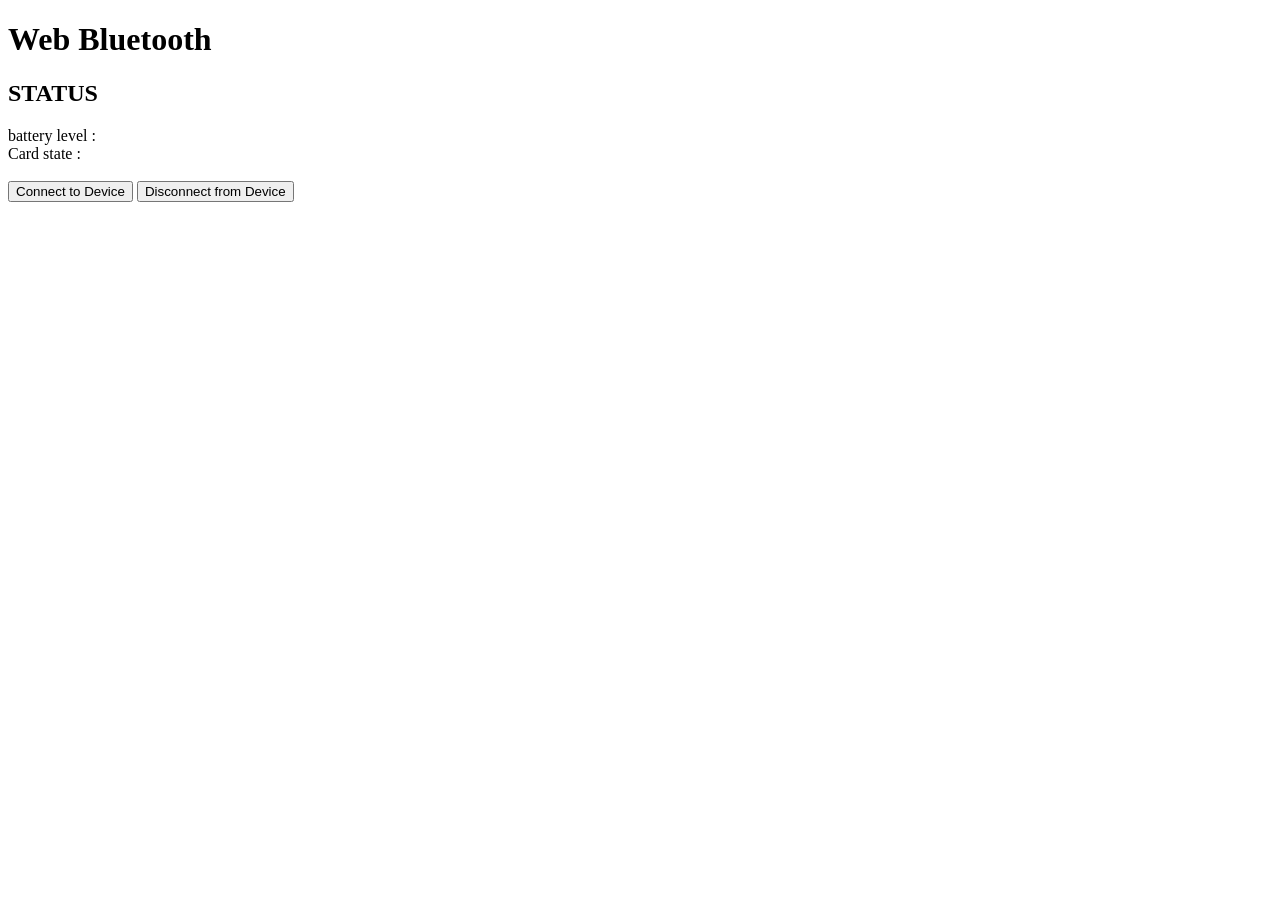
==== webble_reader/index.html @ e05a58f2 "add webble for testing one file" ====
<!DOCTYPE html>
<html>
<head>
  <title>Web Bluetooth</title>
</head>
<body>
  <script>
    var bluetoothDevice;

    function content(divSelector, value) {
        document.getElementById(divSelector).textContent = value;
    }
    function contentChangeColor(divSelector, value) {
        document.getElementById(divSelector).style.color = value;
    }
    
    function buf2hex(buffer) { // buffer is an ArrayBuffer
      return [...new Uint8Array(buffer)]
          .map(x => x.toString(16).padStart(2, '0'))
          .join('');
    }
  
    function connectToDevice() {
      bluetoothDevice = null;
      navigator.bluetooth.requestDevice({ 
                                            filters: [ { namePrefix: "ACR" },],  optionalServices: ['generic_access', 'battery_service', 'device_information', '00003970-817c-48df-8db2-476a8134ede0',] })
        .then(device => {
          // Connect to the selected device and perform further operations
            bluetoothDevice = device;
            bluetoothDevice.addEventListener('gattserverdisconnected', onDisconnected);
            console.log('> Name:             ' + device.name);
            console.log('> Id:               ' + device.id);
            console.log('> Connected:        ' + device.gatt.connected);
            return device.gatt.connect();
            
        })
        .then(server => {
            content("connection_state", "CONNECTED");//connected will go here
            contentChangeColor("connection_state", "green");//connected will go here
            // Getting Battery Service…
            //service = server.getPrimaryService('generic_access', 'battery_service', 'device_information', '00003970-817c-48df-8db2-476a8134ede0', );
            s_battery_service = server.getPrimaryService('battery_service');
            s_generic_access =  server.getPrimaryService('generic_access');
            s_device_information =  server.getPrimaryService('device_information');
            s_card_service = server.getPrimaryService('00003970-817c-48df-8db2-476a8134ede0');
            return Promise.all([s_battery_service, s_generic_access, s_device_information, s_card_service]);
        })
        //.then(service => {
        .then(([s_battery_service, s_generic_access, s_device_information, s_card_service]) => {
            // Getting Characteristic.....
            c_battery_service = s_battery_service.getCharacteristic('battery_level');
            c_generic_access =  s_generic_access.getCharacteristics();//'gap.device_name');
            c_device_information =  s_device_information.getCharacteristics();//'model_number_string');
            c_card_notice = s_card_service.getCharacteristic('00003973-817c-48df-8db2-476a8134ede0');
            
            return Promise.all([c_battery_service, c_generic_access, c_device_information, c_card_notice]);
        })
        .then(([c_battery_service, c_generic_access, c_device_information, c_card_notice]) => {
            // Setup notification.....
            let queue = Promise.resolve();
            c_generic_access.forEach(c_generic_access => {
                switch (c_generic_access.uuid) {
                    case BluetoothUUID.getCharacteristic('gap.appearance'):
                      queue = queue.then(_ => readAppearanceValue(c_generic_access));
                      break;

                    case BluetoothUUID.getCharacteristic('gap.device_name'):
                      queue = queue.then(_ => readDeviceNameValue(c_generic_access));
                      break;

                    case BluetoothUUID.getCharacteristic('gap.peripheral_preferred_connection_parameters'):
                      queue = queue.then(_ => readPPCPValue(c_generic_access));
                      break;
                    
                    default: console.log('> Unknown Characteristic: ' + c_generic_access.uuid);
                }
            });
            
            c_device_information.forEach(c_device_information => {
                var decoder = new TextDecoder("utf-8");
                switch (c_device_information.uuid) {
                    case BluetoothUUID.getCharacteristic('manufacturer_name_string'):
                      queue = queue.then(_ => c_device_information.readValue()).then(value => {
                        console.log('> Manufacturer Name String: ' + decoder.decode(value));
                      });
                      break;

                    case BluetoothUUID.getCharacteristic('model_number_string'):
                      queue = queue.then(_ => c_device_information.readValue()).then(value => {
                        console.log('> Model Number String: ' + decoder.decode(value));
                      });
                      break;

                    case BluetoothUUID.getCharacteristic('hardware_revision_string'):
                      queue = queue.then(_ => c_device_information.readValue()).then(value => {
                        console.log('> Hardware Revision String: ' + decoder.decode(value));
                      });
                      break;

                    case BluetoothUUID.getCharacteristic('firmware_revision_string'):
                      queue = queue.then(_ => c_device_information.readValue()).then(value => {
                        console.log('> Firmware Revision String: ' + decoder.decode(value));
                      });
                      break;

                    case BluetoothUUID.getCharacteristic('software_revision_string'):
                      queue = queue.then(_ => c_device_information.readValue()).then(value => {
                        console.log('> Software Revision String: ' + decoder.decode(value));
                      });
                      break;

                    case BluetoothUUID.getCharacteristic('system_id'):
                      queue = queue.then(_ => c_device_information.readValue()).then(value => {
                        console.log(value);
                        console.log('> System ID: ');
                        console.log('  > Manufacturer Identifier: ' +
                            padHex(value.getUint8(4)) + padHex(value.getUint8(3)) +
                            padHex(value.getUint8(2)) + padHex(value.getUint8(1)) +
                            padHex(value.getUint8(0)));
                        console.log('  > Organizationally Unique Identifier: ' +
                            padHex(value.getUint8(7)) + padHex(value.getUint8(6)) +
                            padHex(value.getUint8(5)));
                      });
                      break;

                    case BluetoothUUID.getCharacteristic('ieee_11073-20601_regulatory_certification_data_list'):
                      queue = queue.then(_ => c_device_information.readValue()).then(value => {
                        console.log('> IEEE 11073-20601 Regulatory Certification Data List: ' +
                            decoder.decode(value));
                      });
                      break;

                    case BluetoothUUID.getCharacteristic('pnp_id'):
                      queue = queue.then(_ => c_device_information.readValue()).then(value => {
                        console.log('> PnP ID:');
                        console.log('  > Vendor ID Source: ' +
                            (value.getUint8(0) === 1 ? 'Bluetooth' : 'USB'));
                        if (value.getUint8(0) === 1) {
                          console.log('  > Vendor ID: ' +
                              (value.getUint8(1) | value.getUint8(2) << 8));
                        } else {
                          console.log('  > Vendor ID: ' +
                              getUsbVendorName(value.getUint8(1) | value.getUint8(2) << 8));
                        }
                        console.log('  > Product ID: ' +
                            (value.getUint8(3) | value.getUint8(4) << 8));
                        console.log('  > Product Version: ' +
                            (value.getUint8(5) | value.getUint8(6) << 8));
                      });
                      break;

                    default: console.log('> Unknown Characteristic: ' + c_device_information.uuid);
                }
            });
            
            
            n_battery_service = c_battery_service.startNotifications();
            n_card_notice = c_card_notice.startNotifications();
            return Promise.all([n_battery_service, n_card_notice]);
        })
        .then(([n_battery_service, n_card_notice]) => {
            // Set up event listener for when characteristic value changes.
            n_battery_service.addEventListener('characteristicvaluechanged',
                                            handleBatteryLevelChanged);
            n_card_notice.addEventListener('characteristicvaluechanged',
                                            handleCardTapNoticeChanged);
            // Reading Battery Level…
            return n_battery_service.readValue();
        })
        .then(value => {
            //console.log(`Battery percentage is ${value.getUint8(0)}`);
        })
        .catch(error => {
          console.error('Error: ' + error);
        });
        
        
        function handleBatteryLevelChanged(event) {
          const batteryLevel = event.target.value.getUint8(0);
          content("battery_lv", ("battery level    : " +batteryLevel));
          console.log('Battery percentage is ' + batteryLevel);
        }
        
        function handleCardTapNoticeChanged(event) {
          var decoder = new TextDecoder("utf-8");
          
          const cardTaped = buf2hex(event.target.value.buffer);
          console.log(cardTaped);
          console.log(cardTaped == "5002");
          if(cardTaped == "5002"){
            content("card_taped", ("Card state       : " + "ABSENT"));
            console.log('Card is ' + "ABSENT");
          }
          else if(cardTaped == "5003"){
            content("card_taped", ("Card state       : " + "PRESENT"));
            console.log('Card is ' + "PRESENT");
          }
          
        }
    }
    
    function readAppearanceValue(characteristic) {
      return characteristic.readValue().then(value => {
        console.log('> Appearance: ' +
            getDeviceType(value.getUint16(0, true /* Little Endian */)));
      });
    }

    function readDeviceNameValue(characteristic) {
      return characteristic.readValue().then(value => {
        console.log('> Device Name: ' + new TextDecoder().decode(value));
      });
    }

    function readPPCPValue(characteristic) {
      return characteristic.readValue().then(value => {
        console.log('> Peripheral Preferred Connection Parameters: ');
        console.log('  > Minimum Connection Interval: ' +
            (value.getUint8(0) | value.getUint8(1) << 8) * 1.25 + 'ms');
        console.log('  > Maximum Connection Interval: ' +
            (value.getUint8(2) | value.getUint8(3) << 8) * 1.25 + 'ms');
        console.log('  > Latency: ' +
            (value.getUint8(4) | value.getUint8(5) << 8) + 'ms');
        console.log('  > Connection Supervision Timeout Multiplier: ' +
            (value.getUint8(6) | value.getUint8(7) << 8));
      });
    }
    
    function onDisconnectButtonClick() {
      if (!bluetoothDevice) {
        return;
      }
      console.log('Disconnecting from Bluetooth Device...');
      if (bluetoothDevice.gatt.connected) {
        bluetoothDevice.gatt.disconnect();
      } else {
        content("connection_state", "DISCONNECTED");//disconnected will go here
        contentChangeColor("connection_state", "red");
        console.log('> Bluetooth Device is already disconnected');
      }
    }
    
    function onDisconnected(event) {
      // Object event.target is Bluetooth Device getting disconnected.
      console.log('> Bluetooth Device disconnected');
      content("connection_state", "DISCONNECTED");//disconnected will go here
      contentChangeColor("connection_state", "red");
    }
    
    function getDeviceType(value) {
      // Check out page source to see what valueToDeviceType object is.
      return value +
          (value in valueToDeviceType ? ' (' + valueToDeviceType[value] + ')' : '');
    }
    
    function padHex(value) {
      return ('00' + value.toString(16).toUpperCase()).slice(-2);
    }

    function getUsbVendorName(value) {
      // Check out page source to see what valueToUsbVendorName object is.
      return value +
          (value in valueToUsbVendorName ? ' (' + valueToUsbVendorName[value] + ')' : '');
    }
    
  </script>
  <h1>Web Bluetooth</h1>
  <h2 id="connection_state">STATUS</h2>
  <div id="battery_lv">battery level    : </div>
  <div id="card_taped">Card state       : </div>
  <br>
  <button onclick="connectToDevice()">Connect to Device</button>
  <button onclick="onDisconnectButtonClick()">Disconnect from Device</button>
  
  <script>
        const valueToDeviceType = {
             0: 'Unknown',
            64: 'Generic Phone',
           128: 'Generic Computer',
           192: 'Generic Watch',
           193: 'Watch: Sports Watch',
           256: 'Generic Clock',
           320: 'Generic Display',
           384: 'Generic Remote Control',
           448: 'Generic Eye-glasses',
           512: 'Generic Tag',
           576: 'Generic Keyring',
           640: 'Generic Media Player',
           704: 'Generic Barcode Scanner',
           768: 'Generic Thermometer',
           769: 'Thermometer: Ear',
           832: 'Generic Heart rate Sensor',
           833: 'Heart Rate Sensor: Heart Rate Belt',
           896: 'Generic Blood Pressure',
           897: 'Blood Pressure: Arm',
           898: 'Blood Pressure: Wrist',
           960: 'Human Interface Device (HID)',
           961: 'Keyboard',
           962: 'Mouse',
           963: 'Joystick',
           964: 'Gamepad',
           965: 'Digitizer Tablet',
           966: 'Card Reader',
           967: 'Digital Pen',
           968: 'Barcode Scanner',
          1024: 'Generic Glucose Meter',
          1088: 'Generic: Running Walking Sensor',
          1089: 'Running Walking Sensor: In-Shoe',
          1090: 'Running Walking Sensor: On-Shoe',
          1091: 'Running Walking Sensor: On-Hip',
          1152: 'Generic: Cycling',
          1153: 'Cycling: Cycling Computer',
          1154: 'Cycling: Speed Sensor',
          1155: 'Cycling: Cadence Sensor',
          1156: 'Cycling: Power Sensor',
          1157: 'Cycling: Speed and Cadence Sensor',
          3136: 'Generic: Pulse Oximeter',
          3137: 'Fingertip',
          3138: 'Wrist Worn',
          3200: 'Generic: Weight Scale',
          5184: 'Generic: Outdoor Sports Activity',
          5185: 'Location Display Device',
          5186: 'Location and Navigation Display Device',
          5187: 'Location Pod',
          5188: 'Location and Navigation Pod',
          5696: 'Generic: Environmental Sensor',
        };
    </script>
    <script>
    /* Source: http://pcidatabase.com/vendors.php */
    const valueToUsbVendorName = {
      0x0033: "Paradyne Corp.",
      0x003D: "master",
      0x0070: "Hauppauge Computer Works Inc.",
      0x0100: "USBPDO-8",
      0x0123: "General Dynamics",
      0x0315: "SK - Electronics Co., Ltd.",
      0x0402: "Acer aspire one",
      0x046D: "Logitech Inc.",
      0x0483: "UPEK",
      0x04A9: "Canon",
      0x04B3: "IBM",
      0x04D9: "Filco",
      0x04F2: "Chicony Electronics Co.",
      0x051D: "ACPI\VEN_INT&DEV_33A0",
      0x0529: "Aladdin E-Token",
      0x0553: "Aiptek USA",
      0x058f: "Alcor Micro Corp.",
      0x0590: "Omron Corp",
      0x05ac: "Apple Inc.",
      0x05E1: "D-MAX",
      0x064e: "SUYIN Corporation",
      0x067B: "Prolific Technology Inc.",
      0x06FE: "Acresso Software Inc.",
      0x0711: "SIIG, Inc.",
      0x093a: "KYE Systems Corp. / Pixart Imaging",
      0x096E: "USB Rockey dongle from Feitain",
      0x0A5C: "Broadcom Corporation",
      0x0A89: "BREA Technologies Inc.",
      0x0A92: "Egosys, Inc.",
      0x0AC8: "ASUS",
      0x0b05: "Toshiba Bluetooth RFBUS, RFCOM, RFHID",
      0x0c45: "Microdia Ltd.",
      0x0cf3: "TP-Link",
      0x0D2E: "Feedback Instruments Ltd.",
      0x0D8C: "C-Media Electronics, Inc.",
      0x0DF6: "Sitecom",
      0x0E11: "Compaq Computer Corp.",
      0x0E8D: "MediaTek Inc.",
      0x1000: "LSI Logic",
      0x1001: "Kolter Electronic - Germany",
      0x1002: "Advanced Micro Devices, Inc.",
      0x1003: "ULSI",
      0x1004: "VLSI Technology",
      0x1006: "Reply Group",
      0x1007: "Netframe Systems Inc.",
      0x1008: "Epson",
      0x100A: "Ãâas Ltd. de Phoenix del ÃÆ de TecnologÃÆ",
      0x100B: "National Semiconductors",
      0x100C: "Tseng Labs",
      0x100D: "AST Research",
      0x100E: "Weitek",
      0x1010: "Video Logic Ltd.",
      0x1011: "Digital Equipment Corporation",
      0x1012: "Micronics Computers Inc.",
      0x1013: "Cirrus Logic",
      0x1014: "International Business Machines Corp.",
      0x1016: "Fujitsu ICL Computers",
      0x1017: "Spea Software AG",
      0x1018: "Unisys Systems",
      0x1019: "Elitegroup Computer System",
      0x101A: "NCR Corporation",
      0x101B: "Vitesse Semiconductor",
      0x101E: "American Megatrends Inc.",
      0x101F: "PictureTel Corp.",
      0x1020: "Hitachi Computer Electronics",
      0x1021: "Oki Electric Industry",
      0x1022: "Advanced Micro Devices",
      0x1023: "TRIDENT MICRO",
      0x1025: "Acer Incorporated",
      0x1028: "Dell Inc.",
      0x102A: "LSI Logic Headland Division",
      0x102B: "Matrox Electronic Systems Ltd.",
      0x102C: "Asiliant (Chips And Technologies)",
      0x102D: "Wyse Technology",
      0x102E: "Olivetti Advanced Technology",
      0x102F: "Toshiba America",
      0x1030: "TMC Research",
      0x1031: "miro Computer Products AG",
      0x1033: "NEC Electronics",
      0x1034: "Burndy Corporation",
      0x1036: "Future Domain",
      0x1037: "Hitachi Micro Systems Inc",
      0x1038: "AMP Incorporated",
      0x1039: "Silicon Integrated Systems",
      0x103A: "Seiko Epson Corporation",
      0x103B: "Tatung Corp. Of America",
      0x103C: "Hewlett-Packard",
      0x103E: "Solliday Engineering",
      0x103F: "Logic Modeling",
      0x1041: "Computrend",
      0x1043: "Asustek Computer Inc.",
      0x1044: "Distributed Processing Tech",
      0x1045: "OPTi Inc.",
      0x1046: "IPC Corporation LTD",
      0x1047: "Genoa Systems Corp.",
      0x1048: "ELSA GmbH",
      0x1049: "Fountain Technology",
      0x104A: "STMicroelectronics",
      0x104B: "Mylex / Buslogic",
      0x104C: "Texas Instruments",
      0x104D: "Sony Corporation",
      0x104E: "Oak Technology",
      0x104F: "Co-Time Computer Ltd.",
      0x1050: "Winbond Electronics Corp.",
      0x1051: "Anigma Corp.",
      0x1053: "Young Micro Systems",
      0x1054: "Hitachi Ltd",
      0x1055: "Standard Microsystems Corp.",
      0x1056: "ICL",
      0x1057: "Motorola",
      0x1058: "Electronics & Telecommunication Res",
      0x1059: "Kontron Canada",
      0x105A: "Promise Technology",
      0x105B: "Mobham chip",
      0x105C: "Wipro Infotech Limited",
      0x105D: "Number Nine Visual Technology",
      0x105E: "Vtech Engineering Canada Ltd.",
      0x105F: "Infotronic America Inc.",
      0x1060: "United Microelectronics",
      0x1061: "8x8 Inc.",
      0x1062: "Maspar Computer Corp.",
      0x1063: "Ocean Office Automation",
      0x1064: "Alcatel Cit",
      0x1065: "Texas Microsystems",
      0x1066: "Picopower Technology",
      0x1067: "Mitsubishi Electronics",
      0x1068: "Diversified Technology",
      0x106A: "Aten Research Inc.",
      0x106B: "Apple Inc.",
      0x106C: "Hyundai Electronics America",
      0x106D: "Sequent Computer Systems",
      0x106E: "DFI Inc.",
      0x106F: "City Gate Development LTD",
      0x1070: "Daewoo Telecom Ltd.",
      0x1071: "Mitac",
      0x1072: "GIT Co. Ltd.",
      0x1073: "Yamaha Corporation",
      0x1074: "Nexgen Microsystems",
      0x1075: "Advanced Integration Research",
      0x1077: "QLogic Corporation",
      0x1078: "Cyrix Corporation",
      0x1079: "I-Bus",
      0x107A: "Networth controls",
      0x107B: "Gateway 2000",
      0x107C: "Goldstar Co. Ltd.",
      0x107D: "Leadtek Research",
      0x107E: "Testernec",
      0x107F: "Data Technology Corporation",
      0x1080: "Cypress Semiconductor",
      0x1081: "Radius Inc.",
      0x1082: "EFA Corporation Of America",
      0x1083: "Forex Computer Corporation",
      0x1084: "Parador",
      0x1085: "Tulip Computers Int'l BV",
      0x1086: "J. Bond Computer Systems",
      0x1087: "Cache Computer",
      0x1088: "Microcomputer Systems (M) Son",
      0x1089: "Data General Corporation",
      0x108A: "SBS Operations",
      0x108C: "Oakleigh Systems Inc.",
      0x108D: "Olicom",
      0x108E: "Sun Microsystems",
      0x108F: "Systemsoft Corporation",
      0x1090: "Encore Computer Corporation",
      0x1091: "Intergraph Corporation",
      0x1092: "Diamond Computer Systems",
      0x1093: "National Instruments",
      0x1094: "Apostolos",
      0x1095: "Silicon Image, Inc.",
      0x1096: "Alacron",
      0x1097: "Appian Graphics",
      0x1098: "Quantum Designs Ltd.",
      0x1099: "Samsung Electronics Co. Ltd.",
      0x109A: "Packard Bell",
      0x109B: "Gemlight Computer Ltd.",
      0x109C: "Megachips Corporation",
      0x109D: "Zida Technologies Ltd.",
      0x109E: "Brooktree Corporation",
      0x109F: "Trigem Computer Inc.",
      0x10A0: "Meidensha Corporation",
      0x10A1: "Juko Electronics Inc. Ltd.",
      0x10A2: "Quantum Corporation",
      0x10A3: "Everex Systems Inc.",
      0x10A4: "Globe Manufacturing Sales",
      0x10A5: "Racal Interlan",
      0x10A8: "Sierra Semiconductor",
      0x10A9: "Silicon Graphics",
      0x10AB: "Digicom",
      0x10AC: "Honeywell IASD",
      0x10AD: "Winbond Systems Labs",
      0x10AE: "Cornerstone Technology",
      0x10AF: "Micro Computer Systems Inc.",
      0x10B0: "Gainward GmbH",
      0x10B1: "Cabletron Systems Inc.",
      0x10B2: "Raytheon Company",
      0x10B3: "Databook Inc.",
      0x10B4: "STB Systems",
      0x10B5: "PLX Technology Inc.",
      0x10B6: "Madge Networks",
      0x10B7: "3Com Corporation",
      0x10B8: "Standard Microsystems Corporation",
      0x10B9: "Ali Corporation",
      0x10BA: "Mitsubishi Electronics Corp.",
      0x10BB: "Dapha Electronics Corporation",
      0x10BC: "Advanced Logic Research Inc.",
      0x10BD: "Surecom Technology",
      0x10BE: "Tsenglabs International Corp.",
      0x10BF: "MOST Corp.",
      0x10C0: "Boca Research Inc.",
      0x10C1: "ICM Corp. Ltd.",
      0x10C2: "Auspex Systems Inc.",
      0x10C3: "Samsung Semiconductors",
      0x10C4: "Award Software Int'l Inc.",
      0x10C5: "Xerox Corporation",
      0x10C6: "Rambus Inc.",
      0x10C8: "Neomagic Corporation",
      0x10C9: "Dataexpert Corporation",
      0x10CA: "Fujitsu Siemens",
      0x10CB: "Omron Corporation",
      0x10CD: "Advanced System Products",
      0x10CF: "Fujitsu Ltd.",
      0x10D1: "Future+ Systems",
      0x10D2: "Molex Incorporated",
      0x10D3: "Jabil Circuit Inc.",
      0x10D4: "Hualon Microelectronics",
      0x10D5: "Autologic Inc.",
      0x10D6: "Wilson .co .ltd",
      0x10D7: "BCM Advanced Research",
      0x10D8: "Advanced Peripherals Labs",
      0x10D9: "Macronix International Co. Ltd.",
      0x10DB: "Rohm Research",
      0x10DC: "CERN-European Lab. for Particle Physics",
      0x10DD: "Evans & Sutherland",
      0x10DE: "NVIDIA",
      0x10DF: "Emulex Corporation",
      0x10E1: "Tekram Technology Corp. Ltd.",
      0x10E2: "Aptix Corporation",
      0x10E3: "Tundra Semiconductor Corp.",
      0x10E4: "Tandem Computers",
      0x10E5: "Micro Industries Corporation",
      0x10E6: "Gainbery Computer Products Inc.",
      0x10E7: "Vadem",
      0x10E8: "Applied Micro Circuits Corp.",
      0x10E9: "Alps Electronic Corp. Ltd.",
      0x10EA: "Tvia, Inc.",
      0x10EB: "Artist Graphics",
      0x10EC: "Realtek Semiconductor Corp.",
      0x10ED: "Ascii Corporation",
      0x10EE: "Xilinx Corporation",
      0x10EF: "Racore Computer Products",
      0x10F0: "Curtiss-Wright Controls Embedded Computing",
      0x10F1: "Tyan Computer",
      0x10F2: "Achme Computer Inc. - GONE !!!!",
      0x10F3: "Alaris Inc.",
      0x10F4: "S-Mos Systems",
      0x10F5: "NKK Corporation",
      0x10F6: "Creative Electronic Systems SA",
      0x10F7: "Matsushita Electric Industrial Corp.",
      0x10F8: "Altos India Ltd.",
      0x10F9: "PC Direct",
      0x10FA: "Truevision",
      0x10FB: "Thesys Microelectronic's",
      0x10FC: "I-O Data Device Inc.",
      0x10FD: "Soyo Technology Corp. Ltd.",
      0x10FE: "Fast Electronic GmbH",
      0x10FF: "Ncube",
      0x1100: "Jazz Multimedia",
      0x1101: "Initio Corporation",
      0x1102: "Creative Technology LTD.",
      0x1103: "HighPoint Technologies, Inc.",
      0x1104: "Rasterops",
      0x1105: "Sigma Designs Inc.",
      0x1106: "VIA Technologies, Inc.",
      0x1107: "Stratus Computer",
      0x1108: "Proteon Inc.",
      0x1109: "Adaptec/Cogent Data Technologies",
      0x110A: "Siemens AG",
      0x110B: "Chromatic Research Inc",
      0x110C: "Mini-Max Technology Inc.",
      0x110D: "ZNYX Corporation",
      0x110E: "CPU Technology",
      0x110F: "Ross Technology",
      0x1112: "Osicom Technologies Inc.",
      0x1113: "Accton Technology Corporation",
      0x1114: "Atmel Corp.",
      0x1116: "Data Translation, Inc.",
      0x1117: "Datacube Inc.",
      0x1118: "Berg Electronics",
      0x1119: "ICP vortex Computersysteme GmbH",
      0x111A: "Efficent Networks",
      0x111C: "Tricord Systems Inc.",
      0x111D: "Integrated Device Technology Inc.",
      0x111F: "Precision Digital Images",
      0x1120: "EMC Corp.",
      0x1121: "Zilog",
      0x1123: "Excellent Design Inc.",
      0x1124: "Leutron Vision AG",
      0x1125: "Eurocore/Vigra",
      0x1127: "FORE Systems",
      0x1129: "Firmworks",
      0x112A: "Hermes Electronics Co. Ltd.",
      0x112C: "Zenith Data Systems",
      0x112D: "Ravicad",
      0x112E: "Infomedia",
      0x1130: "Computervision",
      0x1131: "NXP Semiconductors N.V.",
      0x1132: "Mitel Corp.",
      0x1133: "Eicon Networks Corporation",
      0x1134: "Mercury Computer Systems Inc.",
      0x1135: "Fuji Xerox Co Ltd",
      0x1136: "Momentum Data Systems",
      0x1137: "Cisco Systems Inc",
      0x1138: "Ziatech Corporation",
      0x1139: "Dynamic Pictures Inc",
      0x113A: "FWB Inc",
      0x113B: "Network Computing Devices",
      0x113C: "Cyclone Microsystems Inc.",
      0x113D: "Leading Edge Products Inc",
      0x113E: "Sanyo Electric Co",
      0x113F: "Equinox Systems",
      0x1140: "Intervoice Inc",
      0x1141: "Crest Microsystem Inc",
      0x1142: "Alliance Semiconductor",
      0x1143: "Netpower Inc",
      0x1144: "Cincinnati Milacron",
      0x1145: "Workbit Corp",
      0x1146: "Force Computers",
      0x1147: "Interface Corp",
      0x1148: "Marvell Semiconductor Germany GmbH",
      0x1149: "Win System Corporation",
      0x114A: "VMIC",
      0x114B: "Canopus corporation",
      0x114C: "Annabooks",
      0x114D: "IC Corporation",
      0x114E: "Nikon Systems Inc",
      0x114F: "Digi International",
      0x1150: "Thinking Machines Corporation",
      0x1151: "JAE Electronics Inc.",
      0x1153: "Land Win Electronic Corp",
      0x1154: "Melco Inc",
      0x1155: "Pine Technology Ltd",
      0x1156: "Periscope Engineering",
      0x1157: "Avsys Corporation",
      0x1158: "Voarx R&D Inc",
      0x1159: "Mutech",
      0x115A: "Harlequin Ltd",
      0x115B: "Parallax Graphics",
      0x115C: "Photron Ltd.",
      0x115D: "Xircom",
      0x115E: "Peer Protocols Inc",
      0x115F: "Maxtor Corporation",
      0x1160: "Megasoft Inc",
      0x1161: "PFU Ltd",
      0x1162: "OA Laboratory Co Ltd",
      0x1163: "mohamed alsherif",
      0x1164: "Advanced Peripherals Tech",
      0x1165: "Imagraph Corporation",
      0x1166: "Broadcom / ServerWorks",
      0x1167: "Mutoh Industries Inc",
      0x1168: "Thine Electronics Inc",
      0x1169: "Centre f/Dev. of Adv. Computing",
      0x116A: "Luminex Software, Inc",
      0x116B: "Connectware Inc",
      0x116C: "Intelligent Resources",
      0x116E: "Electronics for Imaging",
      0x1170: "Inventec Corporation",
      0x1172: "Altera Corporation",
      0x1173: "Adobe Systems",
      0x1174: "Bridgeport Machines",
      0x1175: "Mitron Computer Inc.",
      0x1176: "SBE",
      0x1177: "Silicon Engineering",
      0x1178: "Alfa Inc",
      0x1179: "Toshiba corporation",
      0x117A: "A-Trend Technology",
      0x117B: "LG (Lucky Goldstar) Electronics Inc.",
      0x117C: "Atto Technology",
      0x117D: "Becton & Dickinson",
      0x117E: "T/R Systems",
      0x117F: "Integrated Circuit Systems",
      0x1180: "RicohCompany,Ltd.",
      0x1183: "Fujikura Ltd",
      0x1184: "Forks Inc",
      0x1185: "Dataworld",
      0x1186: "D-Link System Inc",
      0x1187: "Philips Healthcare",
      0x1188: "Shima Seiki Manufacturing Ltd.",
      0x1189: "Matsushita Electronics",
      0x118A: "Hilevel Technology",
      0x118B: "Hypertec Pty Ltd",
      0x118C: "Corollary Inc",
      0x118D: "BitFlow Inc",
      0x118E: "Hermstedt AG",
      0x118F: "Green Logic",
      0x1190: "Tripace",
      0x1191: "Acard Technology Corp.",
      0x1192: "Densan Co. Ltd",
      0x1194: "Toucan Technology",
      0x1195: "Ratoc System Inc",
      0x1196: "Hytec Electronics Ltd",
      0x1197: "Gage Applied Technologies",
      0x1198: "Lambda Systems Inc",
      0x1199: "Attachmate Corp.",
      0x119A: "Mind/Share Inc.",
      0x119B: "Omega Micro Inc.",
      0x119C: "Information Technology Inst.",
      0x119D: "Bug Sapporo Japan",
      0x119E: "Fujitsu Microelectronics Ltd.",
      0x119F: "Bull Hn Information Systems",
      0x11A1: "Hamamatsu Photonics K.K.",
      0x11A2: "Sierra Research and Technology",
      0x11A3: "Deuretzbacher GmbH & Co. Eng. KG",
      0x11A4: "Barco",
      0x11A5: "MicroUnity Systems Engineering Inc.",
      0x11A6: "Pure Data",
      0x11A7: "Power Computing Corp.",
      0x11A8: "Systech Corp.",
      0x11A9: "InnoSys Inc.",
      0x11AA: "Actel",
      0x11AB: "Marvell Semiconductor",
      0x11AC: "Canon Information Systems",
      0x11AD: "Lite-On Technology Corp.",
      0x11AE: "Scitex Corporation Ltd",
      0x11AF: "Avid Technology, Inc.",
      0x11B0: "Quicklogic Corp",
      0x11B1: "Apricot Computers",
      0x11B2: "Eastman Kodak",
      0x11B3: "Barr Systems Inc.",
      0x11B4: "Leitch Technology International",
      0x11B5: "Radstone Technology Ltd.",
      0x11B6: "United Video Corp",
      0x11B7: "Motorola",
      0x11B8: "Xpoint Technologies Inc",
      0x11B9: "Pathlight Technology Inc.",
      0x11BA: "Videotron Corp",
      0x11BB: "Pyramid Technology",
      0x11BC: "Network Peripherals Inc",
      0x11BD: "Pinnacle system",
      0x11BE: "International Microcircuits Inc",
      0x11BF: "Astrodesign Inc.",
      0x11C1: "LSI Corporation",
      0x11C2: "Sand Microelectronics",
      0x11C4: "Document Technologies Ind.",
      0x11C5: "Shiva Corporatin",
      0x11C6: "Dainippon Screen Mfg. Co",
      0x11C7: "D.C.M. Data Systems",
      0x11C8: "Dolphin Interconnect Solutions",
      0x11C9: "MAGMA",
      0x11CA: "LSI Systems Inc",
      0x11CB: "Specialix International Ltd.",
      0x11CC: "Michels & Kleberhoff Computer GmbH",
      0x11CD: "HAL Computer Systems Inc.",
      0x11CE: "Primary Rate Inc",
      0x11CF: "Pioneer Electronic Corporation",
      0x11D0: "BAE SYSTEMS - Manassas",
      0x11D1: "AuraVision Corporation",
      0x11D2: "Intercom Inc.",
      0x11D3: "Trancell Systems Inc",
      0x11D4: "Analog Devices, Inc.",
      0x11D5: "Tahoma Technology",
      0x11D6: "Tekelec Technologies",
      0x11D7: "TRENTON Technology, Inc.",
      0x11D8: "Image Technologies Development",
      0x11D9: "Tec Corporation",
      0x11DA: "Novell",
      0x11DB: "Sega Enterprises Ltd",
      0x11DC: "Questra Corp",
      0x11DD: "Crosfield Electronics Ltd",
      0x11DE: "Zoran Corporation",
      0x11E1: "Gec Plessey Semi Inc",
      0x11E2: "Samsung Information Systems America",
      0x11E3: "Quicklogic Corp",
      0x11E4: "Second Wave Inc",
      0x11E5: "IIX Consulting",
      0x11E6: "Mitsui-Zosen System Research",
      0x11E8: "Digital Processing Systems Inc",
      0x11E9: "Highwater Designs Ltd",
      0x11EA: "Elsag Bailey",
      0x11EB: "Formation, Inc",
      0x11EC: "Coreco Inc",
      0x11ED: "Mediamatics",
      0x11EE: "Dome Imaging Systems Inc",
      0x11EF: "Nicolet Technologies BV",
      0x11F0: "Triya",
      0x11F2: "Picture Tel Japan KK",
      0x11F3: "Keithley Instruments, Inc",
      0x11F4: "Kinetic Systems Corporation",
      0x11F5: "Computing Devices Intl",
      0x11F6: "Powermatic Data Systems Ltd",
      0x11F7: "Scientific Atlanta",
      0x11F8: "PMC-Sierra Inc.",
      0x11F9: "I-Cube Inc",
      0x11FA: "Kasan Electronics Co Ltd",
      0x11FB: "Datel Inc",
      0x11FD: "High Street Consultants",
      0x11FE: "Comtrol Corp",
      0x11FF: "Scion Corp",
      0x1200: "CSS Corp",
      0x1201: "Vista Controls Corp",
      0x1202: "Network General Corp",
      0x1203: "Bayer Corporation Agfa Div",
      0x1204: "Lattice Semiconductor Corp",
      0x1205: "Array Corp",
      0x1206: "Amdahl Corp",
      0x1208: "Parsytec GmbH",
      0x1209: "Sci Systems Inc",
      0x120A: "Synaptel",
      0x120B: "Adaptive Solutions",
      0x120D: "Compression Labs Inc.",
      0x120E: "Cyclades Corporation",
      0x120F: "Essential Communications",
      0x1210: "Hyperparallel Technologies",
      0x1211: "Braintech Inc",
      0x1213: "Applied Intelligent Systems Inc",
      0x1214: "Performance Technologies Inc",
      0x1215: "Interware Co Ltd",
      0x1216: "Purup-Eskofot A/S",
      0x1217: "O2Micro Inc",
      0x1218: "Hybricon Corp",
      0x1219: "First Virtual Corp",
      0x121A: "3dfx Interactive Inc",
      0x121B: "Advanced Telecommunications Modules",
      0x121C: "Nippon Texa Co Ltd",
      0x121D: "LiPPERT Embedded Computers GmbH",
      0x121E: "CSPI",
      0x121F: "Arcus Technology Inc",
      0x1220: "Ariel Corporation",
      0x1221: "Contec Microelectronics Europe BV",
      0x1222: "Ancor Communications Inc",
      0x1223: "Artesyn Embedded Technologies",
      0x1224: "Interactive Images",
      0x1225: "Power I/O Inc.",
      0x1227: "Tech-Source",
      0x1228: "Norsk Elektro Optikk A/S",
      0x1229: "Data Kinesis Inc.",
      0x122A: "Integrated Telecom",
      0x122B: "LG Industrial Systems Co. Ltd.",
      0x122C: "sci-worx GmbH",
      0x122D: "Aztech System Ltd",
      0x122E: "Absolute Analysis",
      0x122F: "Andrew Corp.",
      0x1230: "Fishcamp Engineering",
      0x1231: "Woodward McCoach Inc.",
      0x1233: "Bus-Tech Inc.",
      0x1234: "Technical Corp",
      0x1236: "Sigma Designs, Inc",
      0x1237: "Alta Technology Corp.",
      0x1238: "Adtran",
      0x1239: "The 3DO Company",
      0x123A: "Visicom Laboratories Inc.",
      0x123B: "Seeq Technology Inc.",
      0x123C: "Century Systems Inc.",
      0x123D: "Engineering Design Team Inc.",
      0x123F: "C-Cube Microsystems",
      0x1240: "Marathon Technologies Corp.",
      0x1241: "DSC Communications",
      0x1242: "JNI Corporation",
      0x1243: "Delphax",
      0x1244: "AVM AUDIOVISUELLES MKTG & Computer GmbH",
      0x1245: "APD S.A.",
      0x1246: "Dipix Technologies Inc",
      0x1247: "Xylon Research Inc.",
      0x1248: "Central Data Corp.",
      0x1249: "Samsung Electronics Co. Ltd.",
      0x124A: "AEG Electrocom GmbH",
      0x124C: "Solitron Technologies Inc.",
      0x124D: "Stallion Technologies",
      0x124E: "Cylink",
      0x124F: "Infortrend Technology Inc",
      0x1250: "Hitachi Microcomputer System Ltd.",
      0x1251: "VLSI Solution OY",
      0x1253: "Guzik Technical Enterprises",
      0x1254: "Linear Systems Ltd.",
      0x1255: "Optibase Ltd.",
      0x1256: "Perceptive Solutions Inc.",
      0x1257: "Vertex Networks Inc.",
      0x1258: "Gilbarco Inc.",
      0x1259: "Allied Telesyn International",
      0x125A: "ABB Power Systems",
      0x125B: "Asix Electronics Corp.",
      0x125C: "Aurora Technologies Inc.",
      0x125D: "ESS Technology",
      0x125E: "Specialvideo Engineering SRL",
      0x125F: "Concurrent Technologies Inc.",
      0x1260: "Intersil Corporation",
      0x1261: "Matsushita-Kotobuki Electronics Indu",
      0x1262: "ES Computer Co. Ltd.",
      0x1263: "Sonic Solutions",
      0x1264: "Aval Nagasaki Corp.",
      0x1265: "Casio Computer Co. Ltd.",
      0x1266: "Microdyne Corp.",
      0x1267: "S.A. Telecommunications",
      0x1268: "Tektronix",
      0x1269: "Thomson-CSF/TTM",
      0x126A: "Lexmark International Inc.",
      0x126B: "Adax Inc.",
      0x126C: "Nortel Networks Corp.",
      0x126D: "Splash Technology Inc.",
      0x126E: "Sumitomo Metal Industries Ltd.",
      0x126F: "Silicon Motion",
      0x1270: "Olympus Optical Co. Ltd.",
      0x1271: "GW Instruments",
      0x1272: "themrtaish",
      0x1273: "Hughes Network Systems",
      0x1274: "Ensoniq",
      0x1275: "Network Appliance",
      0x1276: "Switched Network Technologies Inc.",
      0x1277: "Comstream",
      0x1278: "Transtech Parallel Systems",
      0x1279: "Transmeta Corp.",
      0x127B: "Pixera Corp",
      0x127C: "Crosspoint Solutions Inc.",
      0x127D: "Vela Research LP",
      0x127E: "Winnov L.P.",
      0x127F: "Fujifilm",
      0x1280: "Photoscript Group Ltd.",
      0x1281: "Yokogawa Electronic Corp.",
      0x1282: "Davicom Semiconductor Inc.",
      0x1283: "Waldo",
      0x1285: "Platform Technologies Inc.",
      0x1286: "MAZeT GmbH",
      0x1287: "LuxSonor Inc.",
      0x1288: "Timestep Corp.",
      0x1289: "AVC Technology Inc.",
      0x128A: "Asante Technologies Inc.",
      0x128B: "Transwitch Corp.",
      0x128C: "Retix Corp.",
      0x128D: "G2 Networks Inc.",
      0x128F: "Tateno Dennou Inc.",
      0x1290: "Sord Computer Corp.",
      0x1291: "NCS Computer Italia",
      0x1292: "Tritech Microelectronics Intl PTE",
      0x1293: "Media Reality Technology",
      0x1294: "Rhetorex Inc.",
      0x1295: "Imagenation Corp.",
      0x1296: "Kofax Image Products",
      0x1297: "Shuttle Computer",
      0x1298: "Spellcaster Telecommunications Inc.",
      0x1299: "Knowledge Technology Laboratories",
      0x129A: "Curtiss Wright Controls Electronic Systems",
      0x129B: "Image Access",
      0x129D: "CompCore Multimedia Inc.",
      0x129E: "Victor Co. of Japan Ltd.",
      0x129F: "OEC Medical Systems Inc.",
      0x12A0: "Allen Bradley Co.",
      0x12A1: "Simpact Inc",
      0x12A2: "NewGen Systems Corp.",
      0x12A3: "Lucent Technologies AMR",
      0x12A4: "NTT Electronics Corp.",
      0x12A5: "Vision Dynamics Ltd.",
      0x12A6: "Scalable Networks Inc.",
      0x12A7: "AMO GmbH",
      0x12A8: "News Datacom",
      0x12A9: "Xiotech Corp.",
      0x12AA: "SDL Communications Inc.",
      0x12AB: "Yuan Yuan Enterprise Co. Ltd.",
      0x12AC: "MeasureX Corp.",
      0x12AD: "MULTIDATA GmbH",
      0x12AE: "Alteon Networks Inc.",
      0x12AF: "TDK USA Corp.",
      0x12B0: "Jorge Scientific Corp.",
      0x12B1: "GammaLink",
      0x12B2: "General Signal Networks",
      0x12B3: "Interface Corp. Ltd.",
      0x12B4: "Future Tel Inc.",
      0x12B5: "Granite Systems Inc.",
      0x12B7: "Acumen",
      0x12B8: "Korg",
      0x12B9: "3Com Corporation",
      0x12BA: "Bittware, Inc",
      0x12BB: "Nippon Unisoft Corp.",
      0x12BC: "Array Microsystems",
      0x12BD: "Computerm Corp.",
      0x12BF: "Fujifilm Microdevices",
      0x12C0: "Infimed",
      0x12C1: "GMM Research Corp.",
      0x12C2: "Mentec Ltd.",
      0x12C3: "Holtek Microelectronics Inc.",
      0x12C4: "Connect Tech Inc.",
      0x12C5: "Picture Elements Inc.",
      0x12C6: "Mitani Corp.",
      0x12C7: "Dialogic Corp.",
      0x12C8: "G Force Co. Ltd.",
      0x12C9: "Gigi Operations",
      0x12CA: "Integrated Computing Engines, Inc.",
      0x12CB: "Antex Electronics Corp.",
      0x12CC: "Pluto Technologies International",
      0x12CD: "Aims Lab",
      0x12CE: "Netspeed Inc.",
      0x12CF: "Prophet Systems Inc.",
      0x12D0: "GDE Systems Inc.",
      0x12D1: "Huawei Technologies Co., Ltd.",
      0x12D3: "Vingmed Sound A/S",
      0x12D4: "Ulticom, Inc.",
      0x12D5: "Equator Technologies",
      0x12D6: "Analogic Corp.",
      0x12D7: "Biotronic SRL",
      0x12D8: "Pericom Semiconductor",
      0x12D9: "Aculab Plc.",
      0x12DA: "TrueTime",
      0x12DB: "Annapolis Micro Systems Inc.",
      0x12DC: "Symicron Computer Communication Ltd.",
      0x12DD: "Management Graphics Inc.",
      0x12DE: "Rainbow Technologies",
      0x12DF: "SBS Technologies Inc.",
      0x12E0: "Chase Research PLC",
      0x12E1: "Nintendo Co. Ltd.",
      0x12E2: "Datum Inc. Bancomm-Timing Division",
      0x12E3: "Imation Corp. - Medical Imaging Syst",
      0x12E4: "Brooktrout Technology Inc.",
      0x12E6: "Cirel Systems",
      0x12E7: "Sebring Systems Inc",
      0x12E8: "CRISC Corp.",
      0x12E9: "GE Spacenet",
      0x12EB: "Aureal Semiconductor",
      0x12EC: "3A International Inc.",
      0x12ED: "Optivision Inc.",
      0x12EE: "Orange Micro, Inc.",
      0x12EF: "Vienna Systems",
      0x12F0: "Pentek",
      0x12F1: "Sorenson Vision Inc.",
      0x12F2: "Gammagraphx Inc.",
      0x12F4: "Megatel",
      0x12F5: "Forks",
      0x12F7: "Cognex",
      0x12F8: "Electronic-Design GmbH",
      0x12F9: "FourFold Technologies",
      0x12FB: "Spectrum Signal Processing",
      0x12FC: "Capital Equipment Corp",
      0x12FE: "esd Electronic System Design GmbH",
      0x1303: "Innovative Integration",
      0x1304: "Juniper Networks Inc.",
      0x1307: "ComputerBoards",
      0x1308: "Jato Technologies Inc.",
      0x130A: "Mitsubishi Electric Microcomputer",
      0x130B: "Colorgraphic Communications Corp",
      0x130F: "Advanet Inc.",
      0x1310: "Gespac",
      0x1312: "Microscan Systems Inc",
      0x1313: "Yaskawa Electric Co.",
      0x1316: "Teradyne Inc.",
      0x1317: "ADMtek Inc",
      0x1318: "Packet Engines, Inc.",
      0x1319: "Forte Media",
      0x131F: "SIIG",
      0x1325: "austriamicrosystems",
      0x1326: "Seachange International",
      0x1328: "CIFELLI SYSTEMS CORPORATION",
      0x1331: "RadiSys Corporation",
      0x1332: "Curtiss-Wright Controls Embedded Computing",
      0x1335: "Videomail Inc.",
      0x133D: "Prisa Networks",
      0x133F: "SCM Microsystems",
      0x1342: "Promax Systems Inc",
      0x1344: "Micron Technology, Inc.",
      0x1347: "Spectracom Corporation",
      0x134A: "DTC Technology Corp.",
      0x134B: "ARK Research Corp.",
      0x134C: "Chori Joho System Co. Ltd",
      0x134D: "PCTEL Inc.",
      0x135A: "Brain Boxes Limited",
      0x135B: "Giganet Inc.",
      0x135C: "Quatech Inc",
      0x135D: "ABB Network Partner AB",
      0x135E: "Sealevel Systems Inc.",
      0x135F: "I-Data International A-S",
      0x1360: "Meinberg Funkuhren GmbH & Co. KG",
      0x1361: "Soliton Systems K.K.",
      0x1363: "Phoenix Technologies Ltd",
      0x1365: "Hypercope Corp.",
      0x1366: "Teijin Seiki Co. Ltd.",
      0x1367: "Hitachi Zosen Corporation",
      0x1368: "Skyware Corporation",
      0x1369: "Digigram",
      0x136B: "Kawasaki Steel Corporation",
      0x136C: "Adtek System Science Co Ltd",
      0x1375: "Boeing - Sunnyvale",
      0x137A: "Mark Of The Unicorn Inc",
      0x137B: "PPT Vision",
      0x137C: "Iwatsu Electric Co Ltd",
      0x137D: "Dynachip Corporation",
      0x137E: "Patriot Scientific Corp.",
      0x1380: "Sanritz Automation Co LTC",
      0x1381: "Brains Co. Ltd",
      0x1382: "Marian - Electronic & Software",
      0x1384: "Stellar Semiconductor Inc",
      0x1385: "Netgear",
      0x1387: "Curtiss-Wright Controls Electronic Systems",
      0x1388: "Hitachi Information Technology Co Ltd",
      0x1389: "Applicom International",
      0x138A: "Validity Sensors, Inc.",
      0x138B: "Tokimec Inc",
      0x138E: "Basler GMBH",
      0x138F: "Patapsco Designs Inc",
      0x1390: "Concept Development Inc.",
      0x1393: "Moxa Technologies Co Ltd",
      0x1394: "Level One Communications",
      0x1395: "Ambicom Inc",
      0x1396: "Cipher Systems Inc",
      0x1397: "Cologne Chip Designs GmbH",
      0x1398: "Clarion Co. Ltd",
      0x139A: "Alacritech Inc",
      0x139D: "Xstreams PLC/ EPL Limited",
      0x139E: "Echostar Data Networks",
      0x13A0: "Crystal Group Inc",
      0x13A1: "Kawasaki Heavy Industries Ltd",
      0x13A3: "HI-FN Inc.",
      0x13A4: "Rascom Inc",
      0x13A7: "amc330",
      0x13A8: "Exar Corp.",
      0x13A9: "Siemens Healthcare",
      0x13AA: "Nortel Networks - BWA Division",
      0x13AF: "T.Sqware",
      0x13B1: "Tamura Corporation",
      0x13B4: "Wellbean Co Inc",
      0x13B5: "ARM Ltd",
      0x13B6: "DLoG Gesellschaft fÃ¼r elektronische Datentechnik mbH",
      0x13B8: "Nokia Telecommunications OY",
      0x13BD: "Sharp Corporation",
      0x13BF: "Sharewave Inc",
      0x13C0: "Microgate Corp.",
      0x13C1: "LSI",
      0x13C2: "Technotrend Systemtechnik GMBH",
      0x13C3: "Janz Computer AG",
      0x13C7: "Blue Chip Technology Ltd",
      0x13CC: "Metheus Corporation",
      0x13CF: "Studio Audio & Video Ltd",
      0x13D0: "B2C2 Inc",
      0x13D1: "AboCom Systems, Inc",
      0x13D4: "Graphics Microsystems Inc",
      0x13D6: "K.I. Technology Co Ltd",
      0x13D7: "Toshiba Engineering Corporation",
      0x13D8: "Phobos Corporation",
      0x13D9: "Apex Inc",
      0x13DC: "Netboost Corporation",
      0x13DE: "ABB Robotics Products AB",
      0x13DF: "E-Tech Inc.",
      0x13E0: "GVC Corporation",
      0x13E3: "Nest Inc",
      0x13E4: "Calculex Inc",
      0x13E5: "Telesoft Design Ltd",
      0x13E9: "Intraserver Technology Inc",
      0x13EA: "Dallas Semiconductor",
      0x13F0: "IC Plus Corporation",
      0x13F1: "OCE - Industries S.A.",
      0x13F4: "Troika Networks Inc",
      0x13F6: "C-Media Electronics Inc.",
      0x13F9: "NTT Advanced Technology Corp.",
      0x13FA: "Pentland Systems Ltd.",
      0x13FB: "Aydin Corp",
      0x13FD: "Micro Science Inc",
      0x13FE: "Advantech Co., Ltd.",
      0x13FF: "Silicon Spice Inc.",
      0x1400: "ArtX Inc",
      0x1402: "Meilhaus Electronic GmbH Germany",
      0x1404: "Fundamental Software Inc",
      0x1406: "Oce Print Logics Technologies S.A.",
      0x1407: "Lava Computer MFG Inc.",
      0x1408: "Aloka Co. Ltd",
      0x1409: "SUNIX Co., Ltd.",
      0x140A: "DSP Research Inc",
      0x140B: "Ramix Inc",
      0x140D: "Matsushita Electric Works Ltd",
      0x140F: "Salient Systems Corp",
      0x1412: "IC Ensemble, Inc.",
      0x1413: "Addonics",
      0x1415: "Oxford Semiconductor Ltd - now part of PLX Technology",
      0x1418: "Kyushu Electronics Systems Inc",
      0x1419: "Excel Switching Corp",
      0x141B: "Zoom Telephonics Inc",
      0x141E: "Fanuc Co. Ltd",
      0x141F: "Visiontech Ltd",
      0x1420: "Psion Dacom PLC",
      0x1425: "Chelsio Communications",
      0x1428: "Edec Co Ltd",
      0x1429: "Unex Technology Corp.",
      0x142A: "Kingmax Technology Inc",
      0x142B: "Radiolan",
      0x142C: "Minton Optic Industry Co Ltd",
      0x142D: "Pixstream Inc",
      0x1430: "ITT Aerospace/Communications Division",
      0x1433: "Eltec Elektronik AG",
      0x1435: "RTD Embedded Technologies, Inc.",
      0x1436: "CIS Technology Inc",
      0x1437: "Nissin Inc Co",
      0x1438: "Atmel-Dream",
      0x143F: "Lightwell Co Ltd - Zax Division",
      0x1441: "Agie SA.",
      0x1443: "Unibrain S.A.",
      0x1445: "Logical Co Ltd",
      0x1446: "Graphin Co., LTD",
      0x1447: "Aim GMBH",
      0x1448: "Alesis Studio",
      0x144A: "ADLINK Technology Inc",
      0x144B: "Loronix Information Systems, Inc.",
      0x144D: "sanyo",
      0x1450: "Octave Communications Ind.",
      0x1451: "SP3D Chip Design GMBH",
      0x1453: "Mycom Inc",
      0x1458: "Giga-Byte Technologies",
      0x145C: "Cryptek",
      0x145F: "Baldor Electric Company",
      0x1460: "Dynarc Inc",
      0x1462: "Micro-Star International Co Ltd",
      0x1463: "Fast Corporation",
      0x1464: "Interactive Circuits & Systems Ltd",
      0x1468: "Ambit Microsystems Corp.",
      0x1469: "Cleveland Motion Controls",
      0x146C: "Ruby Tech Corp.",
      0x146D: "Tachyon Inc.",
      0x146E: "WMS Gaming",
      0x1471: "Integrated Telecom Express Inc",
      0x1473: "Zapex Technologies Inc",
      0x1474: "Doug Carson & Associates",
      0x1477: "Net Insight",
      0x1478: "Diatrend Corporation",
      0x147B: "Abit Computer Corp.",
      0x147F: "Nihon Unisys Ltd.",
      0x1482: "Isytec - Integrierte Systemtechnik Gmbh",
      0x1483: "Labway Coporation",
      0x1485: "Erma - Electronic GMBH",
      0x1489: "KYE Systems Corporation",
      0x148A: "Opto 22",
      0x148B: "Innomedialogic Inc.",
      0x148C: "C.P. Technology Co. Ltd",
      0x148D: "Digicom Systems Inc.",
      0x148E: "OSI Plus Corporation",
      0x148F: "Plant Equipment Inc.",
      0x1490: "TC Labs Pty Ltd.",
      0x1491: "Futronic",
      0x1493: "Maker Communications",
      0x1495: "Tokai Communications Industry Co. Ltd",
      0x1496: "Joytech Computer Co. Ltd.",
      0x1497: "SMA Technologie AG",
      0x1498: "Tews Technologies",
      0x1499: "Micro-Technology Co Ltd",
      0x149A: "Andor Technology Ltd",
      0x149B: "Seiko Instruments Inc",
      0x149E: "Mapletree Networks Inc.",
      0x149F: "Lectron Co Ltd",
      0x14A0: "Softing AG",
      0x14A2: "Millennium Engineering Inc",
      0x14A4: "GVC/BCM Advanced Research",
      0x14A9: "Hivertec Inc.",
      0x14AB: "Mentor Graphics Corp.",
      0x14B1: "Nextcom K.K.",
      0x14B3: "Xpeed Inc.",
      0x14B4: "Philips Business Electronics B.V.",
      0x14B5: "Creamware GmbH",
      0x14B6: "Quantum Data Corp.",
      0x14B7: "Proxim Inc.",
      0x14B9: "Aironet Wireless Communication",
      0x14BA: "Internix Inc.",
      0x14BB: "Semtech Corporation",
      0x14BE: "L3 Communications",
      0x14C0: "Compal Electronics, Inc.",
      0x14C1: "Myricom Inc.",
      0x14C2: "DTK Computer",
      0x14C4: "Iwasaki Information Systems Co Ltd",
      0x14C5: "ABB AB (Sweden)",
      0x14C6: "Data Race Inc",
      0x14C7: "Modular Technology Ltd.",
      0x14C8: "Turbocomm Tech Inc",
      0x14C9: "Odin Telesystems Inc",
      0x14CB: "Billionton Systems Inc./Cadmus Micro Inc",
      0x14CD: "Universal Scientific Ind.",
      0x14CF: "TEK Microsystems Inc.",
      0x14D4: "Panacom Technology Corporation",
      0x14D5: "Nitsuko Corporation",
      0x14D6: "Accusys Inc",
      0x14D7: "Hirakawa Hewtech Corp",
      0x14D8: "Hopf Elektronik GMBH",
      0x14D9: "Alpha Processor Inc",
      0x14DB: "Avlab Technology Inc.",
      0x14DC: "Amplicon Liveline Limited",
      0x14DD: "Imodl Inc.",
      0x14DE: "Applied Integration Corporation",
      0x14E3: "Amtelco",
      0x14E4: "Broadcom",
      0x14EA: "Planex Communications, Inc.",
      0x14EB: "Seiko Epson Corporation",
      0x14EC: "Acqiris",
      0x14ED: "Datakinetics Ltd",
      0x14EF: "Carry Computer Eng. Co Ltd",
      0x14F1: "Conexant",
      0x14F2: "Mobility Electronics, Inc.",
      0x14F4: "Tokyo Electronic Industry Co. Ltd.",
      0x14F5: "Sopac Ltd",
      0x14F6: "Coyote Technologies LLC",
      0x14F7: "Wolf Technology Inc",
      0x14F8: "Audiocodes Inc",
      0x14F9: "AG Communications",
      0x14FB: "Transas Marine (UK) Ltd",
      0x14FC: "Quadrics Ltd",
      0x14FD: "Silex Technology Inc.",
      0x14FE: "Archtek Telecom Corp.",
      0x14FF: "Twinhead International Corp.",
      0x1501: "Banksoft Canada Ltd",
      0x1502: "Mitsubishi Electric Logistics Support Co",
      0x1503: "Kawasaki LSI USA Inc",
      0x1504: "Kaiser Electronics",
      0x1506: "Chameleon Systems Inc",
      0x1507: "Htec Ltd.",
      0x1509: "First International Computer Inc",
      0x150B: "Yamashita Systems Corp",
      0x150C: "Kyopal Co Ltd",
      0x150D: "Warpspped Inc",
      0x150E: "C-Port Corporation",
      0x150F: "Intec GMBH",
      0x1510: "Behavior Tech Computer Corp",
      0x1511: "Centillium Technology Corp",
      0x1512: "Rosun Technologies Inc",
      0x1513: "Raychem",
      0x1514: "TFL LAN Inc",
      0x1515: "ICS Advent",
      0x1516: "Myson Technology Inc",
      0x1517: "Echotek Corporation",
      0x1518: "Kontron Modular Computers GmbH (PEP Modular Computers GMBH)",
      0x1519: "Telefon Aktiebolaget LM Ericsson",
      0x151A: "Globetek Inc.",
      0x151B: "Combox Ltd",
      0x151C: "Digital Audio Labs Inc",
      0x151D: "Fujitsu Computer Products Of America",
      0x151E: "Matrix Corp.",
      0x151F: "Topic Semiconductor Corp",
      0x1520: "Chaplet System Inc",
      0x1521: "Bell Corporation",
      0x1522: "Mainpine Limited",
      0x1523: "Music Semiconductors",
      0x1524: "ENE Technology Inc",
      0x1525: "Impact Technologies",
      0x1526: "ISS Inc",
      0x1527: "Solectron",
      0x1528: "Acksys",
      0x1529: "American Microsystems Inc",
      0x152A: "Quickturn Design Systems",
      0x152B: "Flytech Technology Co Ltd",
      0x152C: "Macraigor Systems LLC",
      0x152D: "Quanta Computer Inc",
      0x152E: "Melec Inc",
      0x152F: "Philips - Crypto",
      0x1532: "Echelon Corporation",
      0x1533: "Baltimore",
      0x1534: "Road Corporation",
      0x1535: "Evergreen Technologies Inc",
      0x1537: "Datalex Communcations",
      0x1538: "Aralion Inc.",
      0x1539: "Atelier Informatiques et Electronique Et",
      0x153A: "ONO Sokki",
      0x153B: "Terratec Electronic GMBH",
      0x153C: "Antal Electronic",
      0x153D: "Filanet Corporation",
      0x153E: "Techwell Inc",
      0x153F: "MIPS Technologies, Inc",
      0x1540: "Provideo Multimedia Co Ltd",
      0x1541: "Telocity Inc.",
      0x1542: "Vivid Technology Inc",
      0x1543: "Silicon Laboratories",
      0x1544: "DCM Technologies Ltd.",
      0x1545: "VisionTek",
      0x1546: "IOI Technology Corp.",
      0x1547: "Mitutoyo Corporation",
      0x1548: "Jet Propulsion Laboratory",
      0x1549: "Interconnect Systems Solutions",
      0x154A: "Max Technologies Inc.",
      0x154B: "Computex Co Ltd",
      0x154C: "Visual Technology Inc.",
      0x154D: "PAN International Industrial Corp",
      0x154E: "Servotest Ltd",
      0x154F: "Stratabeam Technology",
      0x1550: "Open Network Co Ltd",
      0x1551: "Smart Electronic Development GMBH",
      0x1553: "Chicony Electronics Co Ltd",
      0x1554: "Prolink Microsystems Corp.",
      0x1555: "Gesytec GmbH",
      0x1556: "PLDA",
      0x1557: "Mediastar Co. Ltd",
      0x1558: "Clevo/Kapok Computer",
      0x1559: "SI Logic Ltd",
      0x155A: "Innomedia Inc",
      0x155B: "Protac International Corp",
      0x155C: "s",
      0x155D: "MAC System Co Ltd",
      0x155E: "KUKA Roboter GmbH",
      0x155F: "Perle Systems Limited",
      0x1560: "Terayon Communications Systems",
      0x1561: "Viewgraphics Inc",
      0x1562: "Symbol Technologies, Inc.",
      0x1563: "A-Trend Technology Co Ltd",
      0x1564: "Yamakatsu Electronics Industry Co Ltd",
      0x1565: "Biostar Microtech Intl Corp",
      0x1566: "Ardent Technologies Inc",
      0x1567: "Jungsoft",
      0x1568: "DDK Electronics Inc",
      0x1569: "Palit Microsystems Inc",
      0x156A: "Avtec Systems Inc",
      0x156B: "S2io Inc",
      0x156C: "Vidac Electronics GMBH",
      0x156D: "Alpha-Top Corp",
      0x156E: "Alfa Inc.",
      0x156F: "M-Systems Flash Disk Pioneers Ltd",
      0x1570: "Lecroy Corporation",
      0x1571: "Contemporary Controls",
      0x1572: "Otis Elevator Company",
      0x1573: "Lattice - Vantis",
      0x1574: "Fairchild Semiconductor",
      0x1575: "Voltaire Advanced Data Security Ltd",
      0x1576: "Viewcast Com",
      0x1578: "Hitt",
      0x1579: "Dual Technology Corporation",
      0x157A: "Japan Elecronics Ind. Inc",
      0x157B: "Star Multimedia Corp.",
      0x157C: "Eurosoft (UK)",
      0x157D: "Gemflex Networks",
      0x157E: "Transition Networks",
      0x157F: "PX Instruments Technology Ltd",
      0x1580: "Primex Aerospace Co.",
      0x1581: "SEH Computertechnik GMBH",
      0x1582: "Cytec Corporation",
      0x1583: "Inet Technologies Inc",
      0x1584: "Vetronix Corporation Engenharia Ltda",
      0x1585: "Marconi Commerce Systems SRL",
      0x1586: "Lancast Inc",
      0x1587: "Konica Corporation",
      0x1588: "Solidum Systems Corp",
      0x1589: "Atlantek Microsystems Pty Ltd",
      0x158A: "Digalog Systems Inc",
      0x158B: "Allied Data Technologies",
      0x158C: "Hitachi Semiconductor & Devices Sales Co",
      0x158D: "Point Multimedia Systems",
      0x158E: "Lara Technology Inc",
      0x158F: "Ditect Coop",
      0x1590: "3pardata Inc.",
      0x1591: "ARN",
      0x1592: "Syba Tech Ltd.",
      0x1593: "Bops Inc",
      0x1594: "Netgame Ltd",
      0x1595: "Diva Systems Corp.",
      0x1596: "Folsom Research Inc",
      0x1597: "Memec Design Services",
      0x1598: "Granite Microsystems",
      0x1599: "Delta Electronics Inc",
      0x159A: "General Instrument",
      0x159B: "Faraday Technology Corp",
      0x159C: "Stratus Computer Systems",
      0x159D: "Ningbo Harrison Electronics Co Ltd",
      0x159E: "A-Max Technology Co Ltd",
      0x159F: "Galea Network Security",
      0x15A0: "Compumaster SRL",
      0x15A1: "Geocast Network Systems Inc",
      0x15A2: "Catalyst Enterprises Inc",
      0x15A3: "Italtel",
      0x15A4: "X-Net OY",
      0x15A5: "Toyota MACS Inc",
      0x15A6: "Sunlight Ultrasound Technologies Ltd",
      0x15A7: "SSE Telecom Inc",
      0x15A8: "Shanghai Communications Technologies Cen",
      0x15AA: "Moreton Bay",
      0x15AB: "Bluesteel Networks Inc",
      0x15AC: "North Atlantic Instruments",
      0x15AD: "VMware Inc.",
      0x15AE: "Amersham Pharmacia Biotech",
      0x15B0: "Zoltrix International Limited",
      0x15B1: "Source Technology Inc",
      0x15B2: "Mosaid Technologies Inc.",
      0x15B3: "Mellanox Technology",
      0x15B4: "CCI/Triad",
      0x15B5: "Cimetrics Inc",
      0x15B6: "Texas Memory Systems Inc",
      0x15B7: "Sandisk Corp.",
      0x15B8: "Addi-Data GMBH",
      0x15B9: "Maestro Digital Communications",
      0x15BA: "Impacct Technology Corp",
      0x15BB: "Portwell Inc",
      0x15BC: "Agilent Technologies",
      0x15BD: "DFI Inc.",
      0x15BE: "Sola Electronics",
      0x15BF: "High Tech Computer Corp (HTC)",
      0x15C0: "BVM Limited",
      0x15C1: "Quantel",
      0x15C2: "Newer Technology Inc",
      0x15C3: "Taiwan Mycomp Co Ltd",
      0x15C4: "EVSX Inc",
      0x15C5: "Procomp Informatics Ltd",
      0x15C6: "Technical University Of Budapest",
      0x15C7: "Tateyama System Laboratory Co Ltd",
      0x15C8: "Penta Media Co. Ltd",
      0x15C9: "Serome Technology Inc",
      0x15CA: "Bitboys OY",
      0x15CB: "AG Electronics Ltd",
      0x15CC: "Hotrail Inc.",
      0x15CD: "Dreamtech Co Ltd",
      0x15CE: "Genrad Inc.",
      0x15CF: "Hilscher GMBH",
      0x15D1: "Infineon Technologies AG",
      0x15D2: "FIC (First International Computer Inc)",
      0x15D3: "NDS Technologies Israel Ltd",
      0x15D4: "Iwill Corporation",
      0x15D5: "Tatung Co.",
      0x15D6: "Entridia Corporation",
      0x15D7: "Rockwell-Collins Inc",
      0x15D8: "Cybernetics Technology Co Ltd",
      0x15D9: "Super Micro Computer Inc",
      0x15DA: "Cyberfirm Inc.",
      0x15DB: "Applied Computing Systems Inc.",
      0x15DC: "Litronic Inc.",
      0x15DD: "Sigmatel Inc.",
      0x15DE: "Malleable Technologies Inc",
      0x15E0: "Cacheflow Inc",
      0x15E1: "Voice Technologies Group",
      0x15E2: "Quicknet Technologies Inc",
      0x15E3: "Networth Technologies Inc",
      0x15E4: "VSN Systemen BV",
      0x15E5: "Valley Technologies Inc",
      0x15E6: "Agere Inc.",
      0x15E7: "GET Engineering Corp.",
      0x15E8: "National Datacomm Corp.",
      0x15E9: "Pacific Digital Corp.",
      0x15EA: "Tokyo Denshi Sekei K.K.",
      0x15EB: "Drsearch GMBH",
      0x15EC: "Beckhoff Automation GmbH",
      0x15ED: "Macrolink Inc",
      0x15EE: "IN Win Development Inc.",
      0x15EF: "Intelligent Paradigm Inc",
      0x15F0: "B-Tree Systems Inc",
      0x15F1: "Times N Systems Inc",
      0x15F2: "SPOT Imaging Solutions a division of Diagnostic Instruments, Inc",
      0x15F3: "Digitmedia Corp.",
      0x15F4: "Valuesoft",
      0x15F5: "Power Micro Research",
      0x15F6: "Extreme Packet Device Inc",
      0x15F7: "Banctec",
      0x15F8: "Koga Electronics Co",
      0x15F9: "Zenith Electronics Co",
      0x15FA: "Axzam Corporation",
      0x15FB: "Zilog Inc.",
      0x15FC: "Techsan Electronics Co Ltd",
      0x15FD: "N-Cubed.Net",
      0x15FE: "Kinpo Electronics Inc",
      0x15FF: "Fastpoint Technologies Inc.",
      0x1600: "Northrop Grumman - Canada Ltd",
      0x1601: "Tenta Technology",
      0x1602: "Prosys-TEC Inc.",
      0x1603: "Nokia Wireless Business Communications",
      0x1604: "Central System Research Co Ltd",
      0x1605: "Pairgain Technologies",
      0x1606: "Europop AG",
      0x1607: "Lava Semiconductor Manufacturing Inc.",
      0x1608: "Automated Wagering International",
      0x1609: "Sciemetric Instruments Inc",
      0x160A: "Kollmorgen Servotronix",
      0x160B: "Onkyo Corp.",
      0x160C: "Oregon Micro Systems Inc.",
      0x160D: "Aaeon Electronics Inc",
      0x160E: "CML Emergency Services",
      0x160F: "ITEC Co Ltd",
      0x1610: "Tottori Sanyo Electric Co Ltd",
      0x1611: "Bel Fuse Inc.",
      0x1612: "Telesynergy Research Inc.",
      0x1613: "System Craft Inc.",
      0x1614: "Jace Tech Inc.",
      0x1615: "Equus Computer Systems Inc",
      0x1616: "Iotech Inc.",
      0x1617: "Rapidstream Inc",
      0x1618: "Esec SA",
      0x1619: "FarSite Communications Limited",
      0x161B: "Mobilian Israel Ltd",
      0x161C: "Berkshire Products",
      0x161D: "Gatec",
      0x161E: "Kyoei Sangyo Co Ltd",
      0x161F: "Arima Computer Corporation",
      0x1620: "Sigmacom Co Ltd",
      0x1621: "Lynx Studio Technology Inc",
      0x1622: "Nokia Home Communications",
      0x1623: "KRF Tech Ltd",
      0x1624: "CE Infosys GMBH",
      0x1625: "Warp Nine Engineering",
      0x1626: "TDK Semiconductor Corp.",
      0x1627: "BCom Electronics Inc",
      0x1629: "Kongsberg Spacetec a.s.",
      0x162A: "Sejin Computerland Co Ltd",
      0x162B: "Shanghai Bell Company Limited",
      0x162C: "C&H Technologies Inc",
      0x162D: "Reprosoft Co Ltd",
      0x162E: "Margi Systems Inc",
      0x162F: "Rohde & Schwarz GMBH & Co KG",
      0x1630: "Sky Computers Inc",
      0x1631: "NEC Computer International",
      0x1632: "Verisys Inc",
      0x1633: "Adac Corporation",
      0x1634: "Visionglobal Network Corp.",
      0x1635: "Decros / S.ICZ a.s.",
      0x1636: "Jean Company Ltd",
      0x1637: "NSI",
      0x1638: "Eumitcom Technology Inc",
      0x163A: "Air Prime Inc",
      0x163B: "Glotrex Co Ltd",
      0x163C: "intel",
      0x163D: "Heidelberg Digital LLC",
      0x163E: "3dpower",
      0x163F: "Renishaw PLC",
      0x1640: "Intelliworxx Inc",
      0x1641: "MKNet Corporation",
      0x1642: "Bitland",
      0x1643: "Hajime Industries Ltd",
      0x1644: "Western Avionics Ltd",
      0x1645: "Quick-Serv. Computer Co. Ltd",
      0x1646: "Nippon Systemware Co Ltd",
      0x1647: "Hertz Systemtechnik GMBH",
      0x1648: "MeltDown Systems LLC",
      0x1649: "Jupiter Systems",
      0x164A: "Aiwa Co. Ltd",
      0x164C: "Department Of Defense",
      0x164D: "Ishoni Networks",
      0x164E: "Micrel Inc.",
      0x164F: "Datavoice (Pty) Ltd.",
      0x1650: "Admore Technology Inc.",
      0x1651: "Chaparral Network Storage",
      0x1652: "Spectrum Digital Inc.",
      0x1653: "Nature Worldwide Technology Corp",
      0x1654: "Sonicwall Inc",
      0x1655: "Dazzle Multimedia Inc.",
      0x1656: "Insyde Software Corp",
      0x1657: "Brocade Communications Systems",
      0x1658: "Med Associates Inc.",
      0x1659: "Shiba Denshi Systems Inc.",
      0x165A: "Epix Inc.",
      0x165B: "Real-Time Digital Inc.",
      0x165C: "Kondo Kagaku",
      0x165D: "Hsing Tech. Enterprise Co. Ltd.",
      0x165E: "Hyunju Computer Co. Ltd.",
      0x165F: "Comartsystem Korea",
      0x1660: "Network Security Technologies Inc. (NetSec)",
      0x1661: "Worldspace Corp.",
      0x1662: "Int Labs",
      0x1663: "Elmec Inc. Ltd.",
      0x1664: "Fastfame Technology Co. Ltd.",
      0x1665: "Edax Inc.",
      0x1666: "Norpak Corporation",
      0x1667: "CoSystems Inc.",
      0x1668: "Actiontec Electronics Inc.",
      0x166A: "Komatsu Ltd.",
      0x166B: "Supernet Inc.",
      0x166C: "Shade Ltd.",
      0x166D: "Sibyte Inc.",
      0x166E: "Schneider Automation Inc.",
      0x166F: "Televox Software Inc.",
      0x1670: "Rearden Steel",
      0x1671: "Atan Technology Inc.",
      0x1672: "Unitec Co. Ltd.",
      0x1673: "pctel",
      0x1675: "Square Wave Technology",
      0x1676: "Emachines Inc.",
      0x1677: "Bernecker + Rainer",
      0x1678: "INH Semiconductor",
      0x1679: "Tokyo Electron Device Ltd.",
      0x167F: "iba AG",
      0x1680: "Dunti Corp.",
      0x1681: "Hercules",
      0x1682: "PINE Technology, Ltd.",
      0x1688: "CastleNet Technology Inc.",
      0x168A: "Utimaco Safeware AG",
      0x168B: "Circut Assembly Corp.",
      0x168C: "Atheros Communications Inc.",
      0x168D: "NMI Electronics Ltd.",
      0x168E: "Hyundai MultiCAV Computer Co. Ltd.",
      0x168F: "KDS Innotech Corp.",
      0x1690: "NetContinuum, Inc.",
      0x1693: "FERMA",
      0x1695: "EPoX Computer Co., Ltd.",
      0x16AE: "SafeNet Inc.",
      0x16B3: "CNF Mobile Solutions",
      0x16B8: "Sonnet Technologies, Inc.",
      0x16CA: "Cenatek Inc.",
      0x16CB: "Minolta Co. Ltd.",
      0x16CC: "Inari Inc.",
      0x16D0: "Systemax",
      0x16E0: "Third Millenium Test Solutions, Inc.",
      0x16E5: "Intellon Corporation",
      0x16EC: "U.S. Robotics",
      0x16F0: "LaserLinc Inc.",
      0x16F1: "Adicti Corp.",
      0x16F3: "Jetway Information Co., Ltd",
      0x16F6: "VideoTele.com Inc.",
      0x1700: "Antara LLC",
      0x1701: "Interactive Computer Products Inc.",
      0x1702: "Internet Machines Corp.",
      0x1703: "Desana Systems",
      0x1704: "Clearwater Networks",
      0x1705: "Digital First",
      0x1706: "Pacific Broadband Communications",
      0x1707: "Cogency Semiconductor Inc.",
      0x1708: "Harris Corp.",
      0x1709: "Zarlink Semiconductor",
      0x170A: "Alpine Electronics Inc.",
      0x170B: "NetOctave Inc.",
      0x170C: "YottaYotta Inc.",
      0x170D: "SensoMotoric Instruments GmbH",
      0x170E: "San Valley Systems, Inc.",
      0x170F: "Cyberdyne Inc.",
      0x1710: "Pelago Networks",
      0x1711: "MyName Technologies, Inc.",
      0x1712: "NICE Systems Inc.",
      0x1713: "TOPCON Corp.",
      0x1725: "Vitesse Semiconductor",
      0x1734: "Fujitsu-Siemens Computers GmbH",
      0x1737: "LinkSys",
      0x173B: "Altima Communications Inc.",
      0x1743: "Peppercon AG",
      0x174B: "PC Partner Limited",
      0x1752: "Global Brands Manufacture Ltd.",
      0x1753: "TeraRecon, Inc.",
      0x1755: "Alchemy Semiconductor Inc.",
      0x176A: "General Dynamics Canada",
      0x1775: "General Electric",
      0x1789: "Ennyah Technologies Corp",
      0x1793: "Unitech Electronics Co., Ltd",
      0x17A1: "Tascorp",
      0x17A7: "Start Network Technology Co., Ltd.",
      0x17AA: "Legend Ltd. (Beijing)",
      0x17AB: "Phillips Components",
      0x17AF: "Hightech Information Systems, Ltd.",
      0x17BE: "Philips Semiconductors",
      0x17C0: "Wistron Corp.",
      0x17C4: "Movita",
      0x17CC: "NetChip",
      0x17cd: "Cadence Design Systems",
      0x17D5: "Neterion Inc.",
      0x17db: "Cray, Inc.",
      0x17E9: "DH electronics GmbH / Sabrent",
      0x17EE: "Connect Components, Ltd.",
      0x17F3: "RDC Semiconductor Co., Ltd.",
      0x17FE: "INPROCOMM",
      0x1813: "Ambient Technologies Inc",
      0x1814: "Ralink Technology, Corp.",
      0x1815: "devolo AG",
      0x1820: "InfiniCon Systems, Inc.",
      0x1824: "Avocent",
      0x1841: "Panda Platinum",
      0x1860: "Primagraphics Ltd.",
      0x186C: "Humusoft S.R.O",
      0x1887: "Elan Digital Systems Ltd",
      0x1888: "Varisys Limited",
      0x188D: "Millogic Ltd.",
      0x1890: "Egenera, Inc.",
      0x18BC: "Info-Tek Corp.",
      0x18C9: "ARVOO Engineering BV",
      0x18CA: "XGI Technology Inc",
      0x18F1: "Spectrum Systementwicklung Microelectronic GmbH",
      0x18F4: "Napatech A/S",
      0x18F7: "Commtech, Inc.",
      0x18FB: "Resilience Corporation",
      0x1904: "Ritmo",
      0x1905: "WIS Technology, Inc.",
      0x1910: "Seaway Networks",
      0x1912: "Renesas Electronics",
      0x1931: "Option NV",
      0x1941: "Stelar",
      0x1954: "One Stop Systems, Inc.",
      0x1969: "Atheros Communications",
      0x1971: "AGEIA Technologies, Inc.",
      0x197B: "JMicron Technology Corp.",
      0x198a: "Nallatech",
      0x1991: "Topstar Digital Technologies Co., Ltd.",
      0x19a2: "ServerEngines",
      0x19A8: "DAQDATA GmbH",
      0x19AC: "Kasten Chase Applied Research",
      0x19B6: "Mikrotik",
      0x19E2: "Vector Informatik GmbH",
      0x19E3: "DDRdrive LLC",
      0x1A08: "Linux Networx",
      0x1a41: "Tilera Corporation",
      0x1A42: "Imaginant",
      0x1B13: "Jaton Corporation USA",
      0x1B21: "Asustek - ASMedia Technology Inc.",
      0x1B6F: "Etron",
      0x1B73: "Fresco Logic Inc.",
      0x1B91: "Averna",
      0x1BAD: "ReFLEX CES",
      0x1C0F: "Monarch Innovative Technologies Pvt Ltd's",
      0x1C32: "Highland Technology, Inc.",
      0x1c39: "Thomson Video Networks",
      0x1DE1: "Tekram",
      0x1FCF: "Miranda Technologies Ltd.",
      0x2001: "Temporal Research Ltd",
      0x2646: "Kingston Technology Co.",
      0x270F: "ChainTek Computer Co. Ltd.",
      0x2EC1: "Zenic Inc",
      0x3388: "Hint Corp.",
      0x3411: "Quantum Designs (H.K.) Inc.",
      0x3513: "ARCOM Control Systems Ltd.",
      0x38EF: "4links",
      0x3D3D: "3Dlabs, Inc. Ltd",
      0x4005: "Avance Logic Inc.",
      0x4144: "Alpha Data",
      0x416C: "Aladdin Knowledge Systems",
      0x4348: "wch.cn",
      0x4680: "UMAX Computer Corp.",
      0x4843: "Hercules Computer Technology",
      0x4943: "Growth Networks",
      0x4954: "Integral Technologies",
      0x4978: "Axil Computer Inc.",
      0x4C48: "Lung Hwa Electronics",
      0x4C53: "SBS-OR Industrial Computers",
      0x4CA1: "Seanix Technology Inc",
      0x4D51: "Mediaq Inc.",
      0x4D54: "Microtechnica Co Ltd",
      0x4DDC: "ILC Data Device Corp.",
      0x4E8:  "amsung Windows Portable Devices",
      0x5053: "TBS/Voyetra Technologies",
      0x508A: "Samsung T10 MP3 Player",
      0x5136: "S S Technologies",
      0x5143: "Qualcomm Inc. USA",
      0x5333: "S3 Graphics Co., Ltd",
      0x544C: "Teralogic Inc",
      0x5555: "Genroco Inc.",
      0x5853: "Citrix Systems, Inc.",
      0x6409: "Logitec Corp.",
      0x6666: "Decision Computer International Co.",
      0x6945: "ASMedia Technology Inc.",
      0x7604: "O.N. Electric Co. Ltd.",
      0x7d1:  "-Link Corporation",
      0x8080: "Xirlink, Inc",
      0x8086: "Intel Corporation",
      0x8087: "Intel",
      0x80EE: "Oracle Corporation - InnoTek Systemberatung GmbH",
      0x8866: "T-Square Design Inc.",
      0x8888: "Silicon Magic",
      0x8E0E: "Computone Corporation",
      0x9004: "Adaptec Inc",
      0x9005: "Adaptec Inc",
      0x919A: "Gigapixel Corp",
      0x9412: "Holtek",
      0x9699: "Omni Media Technology Inc.",
      0x9710: "MosChip Semiconductor Technology",
      0x9902: "StarGen, Inc.",
      0xA0A0: "Aopen Inc.",
      0xA0F1: "Unisys Corporation",
      0xA200: "NEC Corp.",
      0xA259: "Hewlett Packard",
      0xA304: "Sony",
      0xA727: "3com Corporation",
      0xAA42: "Abekas, Inc",
      0xAC1E: "Digital Receiver Technology Inc",
      0xB1B3: "Shiva Europe Ltd.",
      0xB894: "Brown & Sharpe Mfg. Co.",
      0xBEEF: "Mindstream Computing",
      0xC001: "TSI Telsys",
      0xC0A9: "Micron/Crucial Technology",
      0xC0DE: "Motorola",
      0xC0FE: "Motion Engineering Inc.",
      0xC622: "Hudson Soft Co Ltd",
      0xCA50: "Varian, Inc",
      0xCAFE: "Chrysalis-ITS",
      0xCCCC: "Catapult Communications",
      0xD4D4: "Curtiss-Wright Controls Embedded Computing",
      0xDC93: "Dawicontrol",
      0xDEAD: "Indigita Corporation",
      0xDEAF: "Middle Digital, Inc",
      0xE159: "Tiger Jet Network Inc",
      0xE4BF: "EKF Elektronik GMBH",
      0xEA01: "Eagle Technology",
      0xEABB: "Aashima Technology B.V.",
      0xEACE: "Endace Measurement Systems Ltd.",
      0xECC0: "Echo Digital Audio Corporation",
      0xEDD8: "ARK Logic, Inc",
      0xF5F5: "F5 Networks Inc.",
      0xFA57: "Interagon AS",
    };
    </script>
</body>
</html>
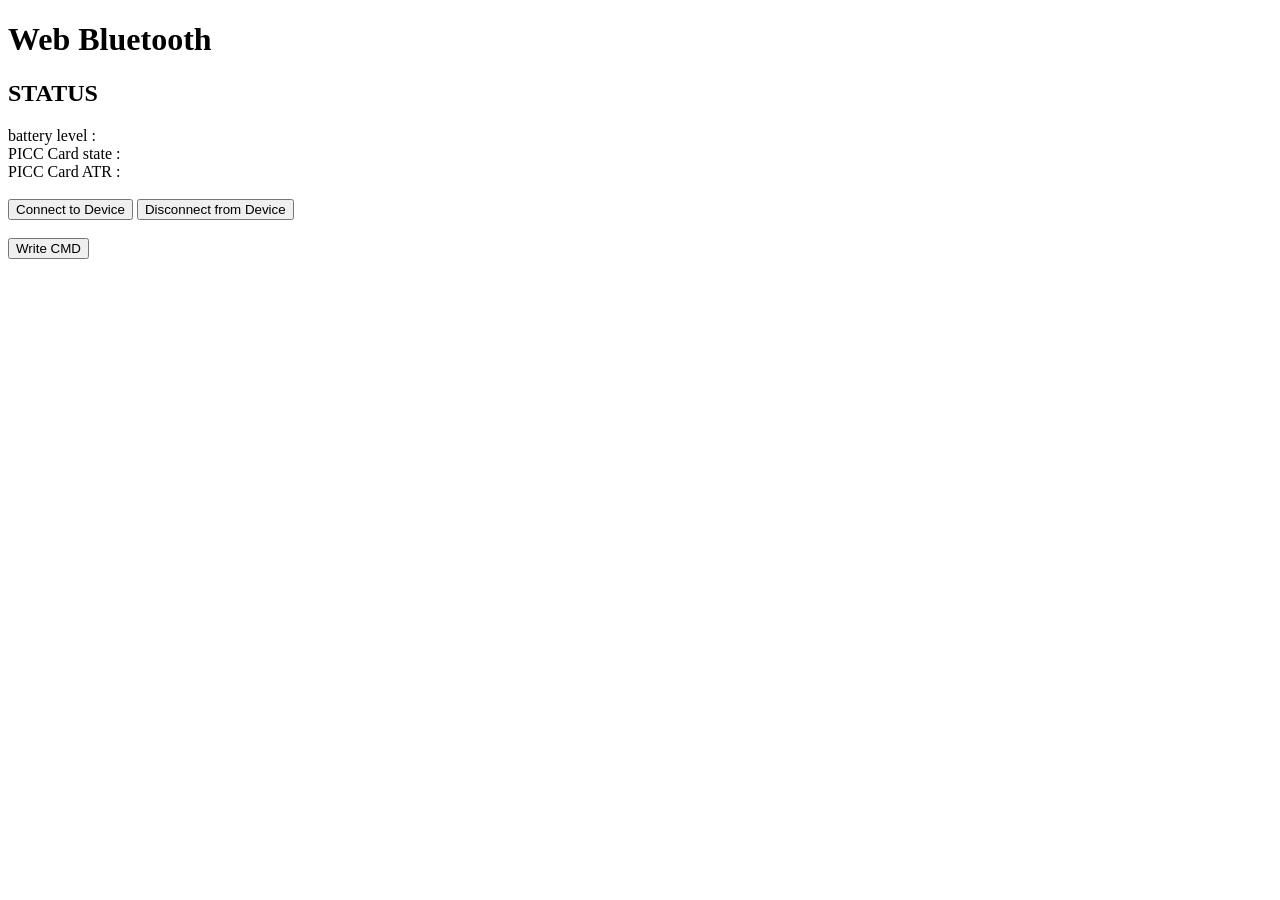
==== commit 8f4b4b06: "add read ATR command" ====
--- a/webble_reader/index.html
+++ b/webble_reader/index.html
@@ -6,12 +6,21 @@
 <body>
   <script>
     var bluetoothDevice;
+    var write_cmd = null;
 
     function content(divSelector, value) {
         document.getElementById(divSelector).textContent = value;
     }
     function contentChangeColor(divSelector, value) {
         document.getElementById(divSelector).style.color = value;
+    }
+    
+    function contentAppendtoDeviceInfo(divSelector, value) {
+        document.getElementById(divSelector).innerHTML +=  "<pre>" + "\n" + value + "</pre>";
+    }
+    
+    function clearContent(divSelector) {
+        document.getElementById(divSelector).innerHTML = "";
     }
     
     function buf2hex(buffer) { // buffer is an ArrayBuffer
@@ -22,6 +31,7 @@
   
     function connectToDevice() {
       bluetoothDevice = null;
+      write_cmd = null;
       navigator.bluetooth.requestDevice({ 
                                             filters: [ { namePrefix: "ACR" },],  optionalServices: ['generic_access', 'battery_service', 'device_information', '00003970-817c-48df-8db2-476a8134ede0',] })
         .then(device => {
@@ -31,6 +41,10 @@
             console.log('> Name:             ' + device.name);
             console.log('> Id:               ' + device.id);
             console.log('> Connected:        ' + device.gatt.connected);
+            contentAppendtoDeviceInfo("device_info", '> Name:             ' + device.name);
+            contentAppendtoDeviceInfo("device_info", '> Id:               ' + device.id);
+            contentAppendtoDeviceInfo("device_info", '> Connected:        ' + device.gatt.connected);
+            
             return device.gatt.connect();
             
         })
@@ -53,9 +67,12 @@
             c_device_information =  s_device_information.getCharacteristics();//'model_number_string');
             c_card_notice = s_card_service.getCharacteristic('00003973-817c-48df-8db2-476a8134ede0');
             
-            return Promise.all([c_battery_service, c_generic_access, c_device_information, c_card_notice]);
+            c_card_write_cmd = s_card_service.getCharacteristic('00003971-817c-48df-8db2-476a8134ede0');
+            c_card_notice_cmd = s_card_service.getCharacteristic('00003972-817c-48df-8db2-476a8134ede0');
+            
+            return Promise.all([c_battery_service, c_generic_access, c_device_information, c_card_notice, c_card_write_cmd, c_card_notice_cmd]);
         })
-        .then(([c_battery_service, c_generic_access, c_device_information, c_card_notice]) => {
+        .then(([c_battery_service, c_generic_access, c_device_information, c_card_notice, c_card_write_cmd, c_card_notice_cmd]) => {
             // Setup notification.....
             let queue = Promise.resolve();
             c_generic_access.forEach(c_generic_access => {
@@ -82,70 +99,89 @@
                     case BluetoothUUID.getCharacteristic('manufacturer_name_string'):
                       queue = queue.then(_ => c_device_information.readValue()).then(value => {
                         console.log('> Manufacturer Name String: ' + decoder.decode(value));
+                        contentAppendtoDeviceInfo("device_info", '> Manufacturer Name String: ' + decoder.decode(value));
                       });
                       break;
 
                     case BluetoothUUID.getCharacteristic('model_number_string'):
                       queue = queue.then(_ => c_device_information.readValue()).then(value => {
                         console.log('> Model Number String: ' + decoder.decode(value));
+                        contentAppendtoDeviceInfo("device_info", '> Model Number String: ' + decoder.decode(value));
                       });
                       break;
 
                     case BluetoothUUID.getCharacteristic('hardware_revision_string'):
                       queue = queue.then(_ => c_device_information.readValue()).then(value => {
                         console.log('> Hardware Revision String: ' + decoder.decode(value));
+                        contentAppendtoDeviceInfo("device_info", '> Hardware Revision String: ' + decoder.decode(value));
                       });
                       break;
 
                     case BluetoothUUID.getCharacteristic('firmware_revision_string'):
                       queue = queue.then(_ => c_device_information.readValue()).then(value => {
                         console.log('> Firmware Revision String: ' + decoder.decode(value));
+                        contentAppendtoDeviceInfo("device_info", '> Firmware Revision String: ' + decoder.decode(value));
                       });
                       break;
 
                     case BluetoothUUID.getCharacteristic('software_revision_string'):
                       queue = queue.then(_ => c_device_information.readValue()).then(value => {
                         console.log('> Software Revision String: ' + decoder.decode(value));
+                        contentAppendtoDeviceInfo("device_info", '> Software Revision String: ' + decoder.decode(value));
                       });
                       break;
 
                     case BluetoothUUID.getCharacteristic('system_id'):
                       queue = queue.then(_ => c_device_information.readValue()).then(value => {
-                        console.log(value);
-                        console.log('> System ID: ');
-                        console.log('  > Manufacturer Identifier: ' +
-                            padHex(value.getUint8(4)) + padHex(value.getUint8(3)) +
-                            padHex(value.getUint8(2)) + padHex(value.getUint8(1)) +
-                            padHex(value.getUint8(0)));
-                        console.log('  > Organizationally Unique Identifier: ' +
-                            padHex(value.getUint8(7)) + padHex(value.getUint8(6)) +
-                            padHex(value.getUint8(5)));
+                      try{
+                            console.log('> System ID: ');
+                            console.log('  > Manufacturer Identifier: ' +
+                                //padHex(value.getUint8(4)) + padHex(value.getUint8(3)) +
+                                padHex(value.getUint8(0)) + padHex(value.getUint8(1)) +
+                                padHex(value.getUint8(2)));
+                            console.log('  > Organizationally Unique Identifier: ' +
+                                padHex(value.getUint8(5)) + padHex(value.getUint8(6)) +
+                                padHex(value.getUint8(7)));
+                                var output_str = '> System ID: ' + '\n' + '  > Manufacturer Identifier: ' +
+                                //padHex(value.getUint8(4)) + padHex(value.getUint8(3)) +
+                                padHex(value.getUint8(0)) + padHex(value.getUint8(1)) +
+                                padHex(value.getUint8(2)) + '\n' + '  > Organizationally Unique Identifier: ' +
+                                padHex(value.getUint8(5)) + padHex(value.getUint8(6)) +
+                                padHex(value.getUint8(7));
+                                contentAppendtoDeviceInfo("device_info", output_str);
+                        }
+                        catch{
+                            console.log("error in getting System ID");
+                        }
+                            
                       });
                       break;
 
-                    case BluetoothUUID.getCharacteristic('ieee_11073-20601_regulatory_certification_data_list'):
-                      queue = queue.then(_ => c_device_information.readValue()).then(value => {
-                        console.log('> IEEE 11073-20601 Regulatory Certification Data List: ' +
-                            decoder.decode(value));
-                      });
-                      break;
-
                     case BluetoothUUID.getCharacteristic('pnp_id'):
                       queue = queue.then(_ => c_device_information.readValue()).then(value => {
+                        var output_str;
                         console.log('> PnP ID:');
+                        output_str += '> PnP ID:';
                         console.log('  > Vendor ID Source: ' +
                             (value.getUint8(0) === 1 ? 'Bluetooth' : 'USB'));
+                        output_str += '\n' + '  > Vendor ID Source: ' + (value.getUint8(0) === 1 ? 'Bluetooth' : 'USB');
                         if (value.getUint8(0) === 1) {
                           console.log('  > Vendor ID: ' +
                               (value.getUint8(1) | value.getUint8(2) << 8));
+                              output_str += '\n' + '  > Vendor ID: ' + (value.getUint8(1) | value.getUint8(2) << 8) + '(0x' + (value.getUint8(1) | value.getUint8(2) << 8).toString(16) + ')' ;
                         } else {
                           console.log('  > Vendor ID: ' +
                               getUsbVendorName(value.getUint8(1) | value.getUint8(2) << 8));
+                              output_str += '\n' + '  > Vendor ID: ' + getUsbVendorName(value.getUint8(1) | value.getUint8(2) << 8) + '(0x' + (value.getUint8(1) | value.getUint8(2) << 8).toString(16) + ')';
                         }
                         console.log('  > Product ID: ' +
                             (value.getUint8(3) | value.getUint8(4) << 8));
                         console.log('  > Product Version: ' +
                             (value.getUint8(5) | value.getUint8(6) << 8));
+                            output_str += '\n' + '  > Product ID: ' + (value.getUint8(3) | value.getUint8(4) << 8) 
+                            + '(0x' + (value.getUint8(3) | value.getUint8(4) << 8).toString(16) + ')' + '\n' + '  > Product Version: ' +(value.getUint8(5) | value.getUint8(6) << 8)
+                            + '(0x' + (value.getUint8(5) | value.getUint8(6) << 8).toString(16) + ')';
+                        contentAppendtoDeviceInfo("device_info",output_str);
                       });
                       break;
 
@@ -156,14 +192,18 @@
             
             n_battery_service = c_battery_service.startNotifications();
             n_card_notice = c_card_notice.startNotifications();
-            return Promise.all([n_battery_service, n_card_notice]);
+            n_card_notice_cmd = c_card_notice_cmd.startNotifications();
+            write_cmd = c_card_write_cmd;
+            return Promise.all([n_battery_service, n_card_notice, n_card_notice_cmd]);
         })
-        .then(([n_battery_service, n_card_notice]) => {
+        .then(([n_battery_service, n_card_notice, n_card_notice_cmd]) => {
             // Set up event listener for when characteristic value changes.
             n_battery_service.addEventListener('characteristicvaluechanged',
                                             handleBatteryLevelChanged);
             n_card_notice.addEventListener('characteristicvaluechanged',
                                             handleCardTapNoticeChanged);
+            n_card_notice_cmd.addEventListener('characteristicvaluechanged',
+                                            handleCardCMDNoticeChanged);
             // Reading Battery Level…
             return n_battery_service.readValue();
         })
@@ -188,13 +228,32 @@
           console.log(cardTaped);
           console.log(cardTaped == "5002");
           if(cardTaped == "5002"){
-            content("card_taped", ("Card state       : " + "ABSENT"));
-            console.log('Card is ' + "ABSENT");
+            content("card_taped", ("PICC Card state       : " + "ABSENT"));
+            console.log('PICC Card is ' + "ABSENT");
           }
           else if(cardTaped == "5003"){
-            content("card_taped", ("Card state       : " + "PRESENT"));
-            console.log('Card is ' + "PRESENT");
+            content("card_taped", ("PICC Card state       : " + "PRESENT"));
+            console.log('PICC Card is ' + "PRESENT");
+            // get ATR with hardcode power on
+            var power_on_buff = new ArrayBuffer(19);
+            const uint8_power_on_buff = new Uint8Array(power_on_buff);
+            uint8_power_on_buff.set([0x55, 0x00, 0x00, 0x0A, 0x00, 0x00, 0x00, 0x62, 0x00, 0x00, 0x00, 0x00, 0x00, 0x01, 0x00, 0x00, 0x00, 0x69, 0xAA]);
+            write_cmd.writeValueWithoutResponse(uint8_power_on_buff,response = 'never');
+          
           }
+          
+        }
+        
+        function handleCardCMDNoticeChanged(event) {
+          var decoder = new TextDecoder("utf-8");
+          var uint8_buf = new Uint8Array(event.target.value.buffer);
+          var cardTaped = "";
+          console.log(uint8_buf);
+          for(var i=17; i < uint8_buf.length-2;i++){ // this is hardcode
+            cardTaped += uint8_buf[i].toString(16).padStart(2, '0').toUpperCase() + " ";
+            console.log(uint8_buf[i].toString(16).padStart(2, '0').toUpperCase() + " ");
+          }
+          content("card_atr", "PICC Card ATR          : "+ cardTaped);
           
         }
     }
@@ -203,12 +262,14 @@
       return characteristic.readValue().then(value => {
         console.log('> Appearance: ' +
             getDeviceType(value.getUint16(0, true /* Little Endian */)));
+            contentAppendtoDeviceInfo("device_info", '> Appearance: ' + getDeviceType(value.getUint16(0, true /* Little Endian */)));
       });
     }
 
     function readDeviceNameValue(characteristic) {
       return characteristic.readValue().then(value => {
         console.log('> Device Name: ' + new TextDecoder().decode(value));
+        contentAppendtoDeviceInfo("device_info", '> Device Name: ' + new TextDecoder().decode(value));
       });
     }
 
@@ -223,6 +284,13 @@
             (value.getUint8(4) | value.getUint8(5) << 8) + 'ms');
         console.log('  > Connection Supervision Timeout Multiplier: ' +
             (value.getUint8(6) | value.getUint8(7) << 8));
+            
+            var output_str = '> Peripheral Preferred Connection Parameters: ' + '\n' + '  > Minimum Connection Interval: ' +
+            (value.getUint8(0) | value.getUint8(1) << 8) * 1.25 + 'ms' + '\n' + '  > Maximum Connection Interval: ' +
+            (value.getUint8(2) | value.getUint8(3) << 8) * 1.25 + 'ms' + '\n' + '  > Latency: ' +
+            (value.getUint8(4) | value.getUint8(5) << 8) + 'ms' + '\n' + '  > Connection Supervision Timeout Multiplier: ' +
+            (value.getUint8(6) | value.getUint8(7) << 8);
+            contentAppendtoDeviceInfo("device_info", output_str);
       });
     }
     
@@ -245,6 +313,7 @@
       console.log('> Bluetooth Device disconnected');
       content("connection_state", "DISCONNECTED");//disconnected will go here
       contentChangeColor("connection_state", "red");
+      clearContent("device_info");
     }
     
     function getDeviceType(value) {
@@ -263,15 +332,100 @@
           (value in valueToUsbVendorName ? ' (' + valueToUsbVendorName[value] + ')' : '');
     }
     
+    function sendWriteCMD(cmd){
+        if(write_cmd != null)
+        {
+            const buffer = new ArrayBuffer(1);
+            buffer[0] = 0x55;
+            write_cmd.writeValueWithoutResponse(buffer,response = 'never');
+        }
+    }
+    
+  </script>
+  <script>
+      async function onRSSIButtonClick() {
+      let filters = [];
+
+      /*let filterName = document.querySelector('#name').value;
+      if (filterName) {
+        filters.push({name: filterName});
+      }*/
+
+      let filterNamePrefix = "ACR" ;//document.querySelector('#namePrefix').value;
+      if (filterNamePrefix) {
+        filters.push({namePrefix: filterNamePrefix});
+      }
+
+      let options = {};
+      if (0){//document.querySelector('#allAdvertisements').checked) {
+        options.acceptAllAdvertisements = true;
+      } else {
+        options.filters = filters;
+      }
+
+      try {
+        console.log('Requesting Bluetooth Scan with options: ' + JSON.stringify(options));
+        const scan = await navigator.bluetooth.requestLEScan(options);
+
+        console.log('Scan started with:');
+        console.log(' acceptAllAdvertisements: ' + scan.acceptAllAdvertisements);
+        console.log(' active: ' + scan.active);
+        console.log(' keepRepeatedDevices: ' + scan.keepRepeatedDevices);
+        console.log(' filters: ' + JSON.stringify(scan.filters));
+
+        navigator.bluetooth.addEventListener('advertisementreceived', event => {
+          console.log('Advertisement received.');
+          console.log('  Device Name: ' + event.device.name);
+          console.log('  Device ID: ' + event.device.id);
+          console.log('  RSSI: ' + event.rssi);
+          console.log('  TX Power: ' + event.txPower);
+          console.log('  UUIDs: ' + event.uuids);
+          event.manufacturerData.forEach((valueDataView, key) => {
+            logDataView('Manufacturer', key, valueDataView);
+          });
+          event.serviceData.forEach((valueDataView, key) => {
+            logDataView('Service', key, valueDataView);
+          });
+        });
+
+        setTimeout(stopScan, 10000);
+        function stopScan() {
+          console.log('Stopping scan...');
+          scan.stop();
+          console.log('Stopped.  scan.active = ' + scan.active);
+        }
+      } catch(error)  {
+        console.log('Argh! ' + error);
+      }
+    }
+
+    /* Utils */
+
+    const logDataView = (labelOfDataSource, key, valueDataView) => {
+      const hexString = [...new Uint8Array(valueDataView.buffer)].map(b => {
+        return b.toString(16).padStart(2, '0');
+      }).join(' ');
+      const textDecoder = new TextDecoder('ascii');
+      const asciiString = textDecoder.decode(valueDataView.buffer);
+      console.log(`  ${labelOfDataSource} Data: ` + key +
+          '\n    (Hex) ' + hexString +
+          '\n    (ASCII) ' + asciiString);
+    };
   </script>
   <h1>Web Bluetooth</h1>
   <h2 id="connection_state">STATUS</h2>
-  <div id="battery_lv">battery level    : </div>
-  <div id="card_taped">Card state       : </div>
+  <div id="battery_lv">battery level               : </div>
+  <div id="card_taped">PICC Card state                 : </div>
+  <div id="card_atr">PICC Card ATR                : </div>
   <br>
+  
   <button onclick="connectToDevice()">Connect to Device</button>
   <button onclick="onDisconnectButtonClick()">Disconnect from Device</button>
-  
+  <br>
+  <br>
+  <button onclick="sendWriteCMD()">Write CMD</button>
+  <!-- <button> onclick="onRSSIButtonClick()">GET RSSI</button> -->
+  <div id="device_info"></div>
   <script>
         const valueToDeviceType = {
              0: 'Unknown',
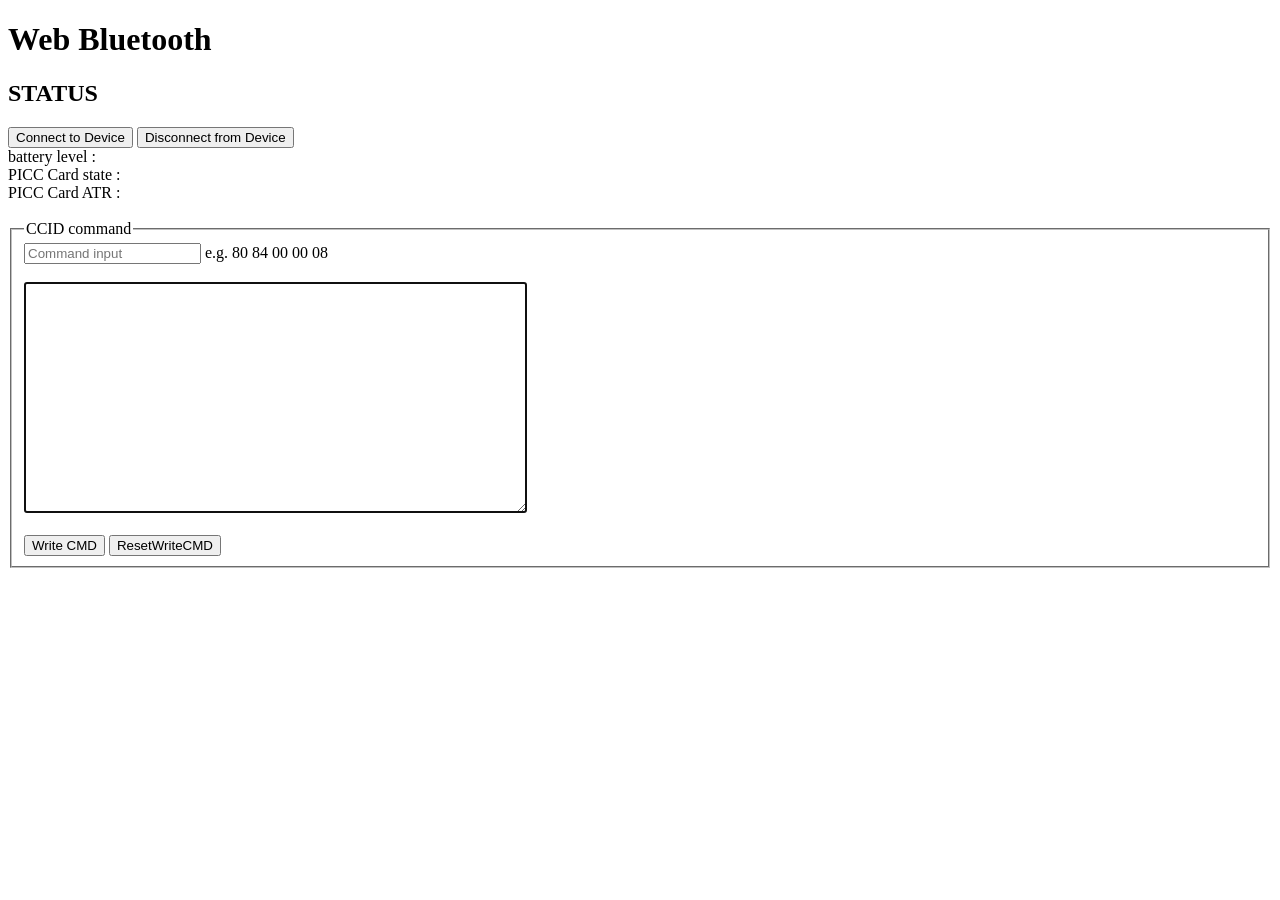
==== commit 78961991: "update input command in webble" ====
--- a/webble_reader/index.html
+++ b/webble_reader/index.html
@@ -7,6 +7,7 @@
   <script>
     var bluetoothDevice;
     var write_cmd = null;
+    var previous_cmd = 0;
 
     function content(divSelector, value) {
         document.getElementById(divSelector).textContent = value;
@@ -238,6 +239,7 @@
             var power_on_buff = new ArrayBuffer(19);
             const uint8_power_on_buff = new Uint8Array(power_on_buff);
             uint8_power_on_buff.set([0x55, 0x00, 0x00, 0x0A, 0x00, 0x00, 0x00, 0x62, 0x00, 0x00, 0x00, 0x00, 0x00, 0x01, 0x00, 0x00, 0x00, 0x69, 0xAA]);
+            previous_cmd = 0x62;
             write_cmd.writeValueWithoutResponse(uint8_power_on_buff,response = 'never');
           
           }
@@ -248,12 +250,25 @@
           var decoder = new TextDecoder("utf-8");
           var uint8_buf = new Uint8Array(event.target.value.buffer);
           var cardTaped = "";
+          var txt = document.getElementById('CCID_log');
           console.log(uint8_buf);
-          for(var i=17; i < uint8_buf.length-2;i++){ // this is hardcode
+          
+          for(var i=7; i < uint8_buf.length-2;i++){ // this is hardcode just chop the header and footer
             cardTaped += uint8_buf[i].toString(16).padStart(2, '0').toUpperCase() + " ";
-            console.log(uint8_buf[i].toString(16).padStart(2, '0').toUpperCase() + " ");
+            //console.log(uint8_buf[i].toString(16).padStart(2, '0').toUpperCase() + " ");
           }
-          content("card_atr", "PICC Card ATR          : "+ cardTaped);
+          txt.value += cardTaped +'\n';
+          document.getElementById("CCID_log").scrollTop = document.getElementById("CCID_log").scrollHeight;
+          console.log(uint8_buf[7] == 0x80);
+          console.log(uint8_buf[7]);
+          if(uint8_buf[7] == 0x80 && previous_cmd == 0x62){
+              cardTaped = "";
+              for(var i=17; i < uint8_buf.length-2;i++){ // this is hardcode
+                cardTaped += uint8_buf[i].toString(16).padStart(2, '0').toUpperCase() + " ";
+                //console.log(uint8_buf[i].toString(16).padStart(2, '0').toUpperCase() + " ");
+              }
+              content("card_atr", "PICC Card ATR          : "+ cardTaped);
+          }
           
         }
     }
@@ -331,14 +346,116 @@
       return value +
           (value in valueToUsbVendorName ? ' (' + valueToUsbVendorName[value] + ')' : '');
     }
-    
-    function sendWriteCMD(cmd){
+    const fromHexString = (hexString) =>
+      Uint8Array.from(hexString.match(/.{1,2}/g).map((byte) => parseInt(byte, 16)));
+
+    const toHexString = (bytes) =>
+      bytes.reduce((str, byte) => str + byte.toString(16).padStart(2, '0'), '');
+      
+    function resetWriteCMD(){
         if(write_cmd != null)
         {
             const buffer = new ArrayBuffer(1);
             buffer[0] = 0x55;
+            console.log(buffer);
             write_cmd.writeValueWithoutResponse(buffer,response = 'never');
         }
+        else{
+            alert("Please connect to device");
+        }
+    }
+    function sendWriteCMD(cmd){
+        if(write_cmd != null)
+        {
+            /*const buffer = new ArrayBuffer(1);
+            buffer[0] = 0x55;
+            console.log(buffer);*/
+            //write_cmd.writeValueWithoutResponse(buffer,response = 'never');
+            try{
+                var ccid_cmd = document.getElementById("CCID_cmd_in").value;
+                
+                var output_data = construct_CCID_Xblk(ccid_cmd.replace(/\s/g, ''));
+                output_data = construct_ble_header(output_data);
+                output_data = construct_ble_footer(output_data);
+                write_cmd.writeValueWithoutResponse(fromHexString(output_data).buffer,response = 'never');
+                console.log(output_data);
+                console.log(fromHexString(output_data).buffer);
+                //console.log(output_data);
+                /*console.log(ccid_cmd.replace(/\s/g, ''));
+                console.log(fromHexString(ccid_cmd.replace(/\s/g, '')));
+                const byteArray = new TextEncoder().encode(ccid_cmd.replace(/\s/g, ''));
+                console.log(byteArray);
+                const ccid_buf = byteArray.buffer;
+                console.log(ccid_buf);*/
+            }
+            catch{
+                alert("Please input command with space in between e.g. 80 84 00 00 08");
+            }
+                
+        }
+        else{
+            alert("Please connect to device");
+        }
+    }
+    
+    function construct_ble_header(cmd){
+        var ble_header = "";
+        ble_header += "55";
+        if(1){ //slot
+            ble_header += "00";
+        }
+        else{
+            ble_header += "01";
+        }
+        
+        var size_of_cmd = cmd.length/2;
+        console.log(size_of_cmd);
+        for(var i=1;i>=0;i--){
+            ble_header += (((size_of_cmd) >> (8*i)) & 0xff).toString(16).padStart(2, '0').toUpperCase();
+            
+        }
+        ble_header += "00";//reader seq
+        
+        ble_header += "00";//host seq
+        
+        if(1){ //enc??
+            ble_header += "00";
+        }
+        else{
+            ble_header += "01";
+        }
+        return ble_header+cmd;
+    }
+    var ccid_seq=0;
+    function construct_CCID_Xblk(cmd){
+        var ccid_header = "";
+        ccid_header += "6F";
+        previous_cmd = 0x6f;
+        var size_of_cmd = cmd.length/2;
+        for(var i=0;i<4;i++){
+            ccid_header += (((size_of_cmd) >> (8*i)) & 0xff).toString(16).padStart(2, '0').toUpperCase();
+            
+        }
+        ccid_header += "00";
+        ccid_header += (ccid_seq & 0xff).toString(16).padStart(2, '0').toUpperCase();
+        ccid_seq +=1;
+        ccid_header += "00";
+        ccid_header += "00";
+        ccid_header += "00";
+        return ccid_header+cmd;
+    }
+    
+    function construct_ble_footer(cmd){
+        var ble_footer = "";
+        var cmd_array = fromHexString(cmd);
+        var checksum = 0;
+        for(var i = 1; i< ((cmd.length/2));i++){
+            checksum^=cmd_array[i];
+        }
+        ble_footer += checksum.toString(16).padStart(2, '0').toUpperCase();
+        ble_footer += "AA";
+        
+        return cmd+ble_footer;
     }
     
   </script>
@@ -414,16 +531,29 @@
   </script>
   <h1>Web Bluetooth</h1>
   <h2 id="connection_state">STATUS</h2>
+  <button onclick="connectToDevice()">Connect to Device</button>
+  <button onclick="onDisconnectButtonClick()">Disconnect from Device</button>
+  <br>
   <div id="battery_lv">battery level               : </div>
   <div id="card_taped">PICC Card state                 : </div>
   <div id="card_atr">PICC Card ATR                : </div>
   <br>
-  
-  <button onclick="connectToDevice()">Connect to Device</button>
-  <button onclick="onDisconnectButtonClick()">Disconnect from Device</button>
+  <fieldset>
+    <legend>CCID command</legend>
+
+    <input type="text" placeholder="Command input" id="CCID_cmd_in">
+    <a> e.g. 80 84 00 00 08 </a>
+    <br>
+    <br>
+    <textarea id='CCID_log' rows=15 cols=60 autofocus></textarea>
+    <br>
+    <br>
+
+    <button onclick="sendWriteCMD()" id="CCIDsubmit">Write CMD</button>
+    <button onclick="resetWriteCMD()">ResetWriteCMD</button>
+  </fieldset>
   <br>
   <br>
-  <button onclick="sendWriteCMD()">Write CMD</button>
   <!-- <button> onclick="onRSSIButtonClick()">GET RSSI</button> -->
   <div id="device_info"></div>
   <script>
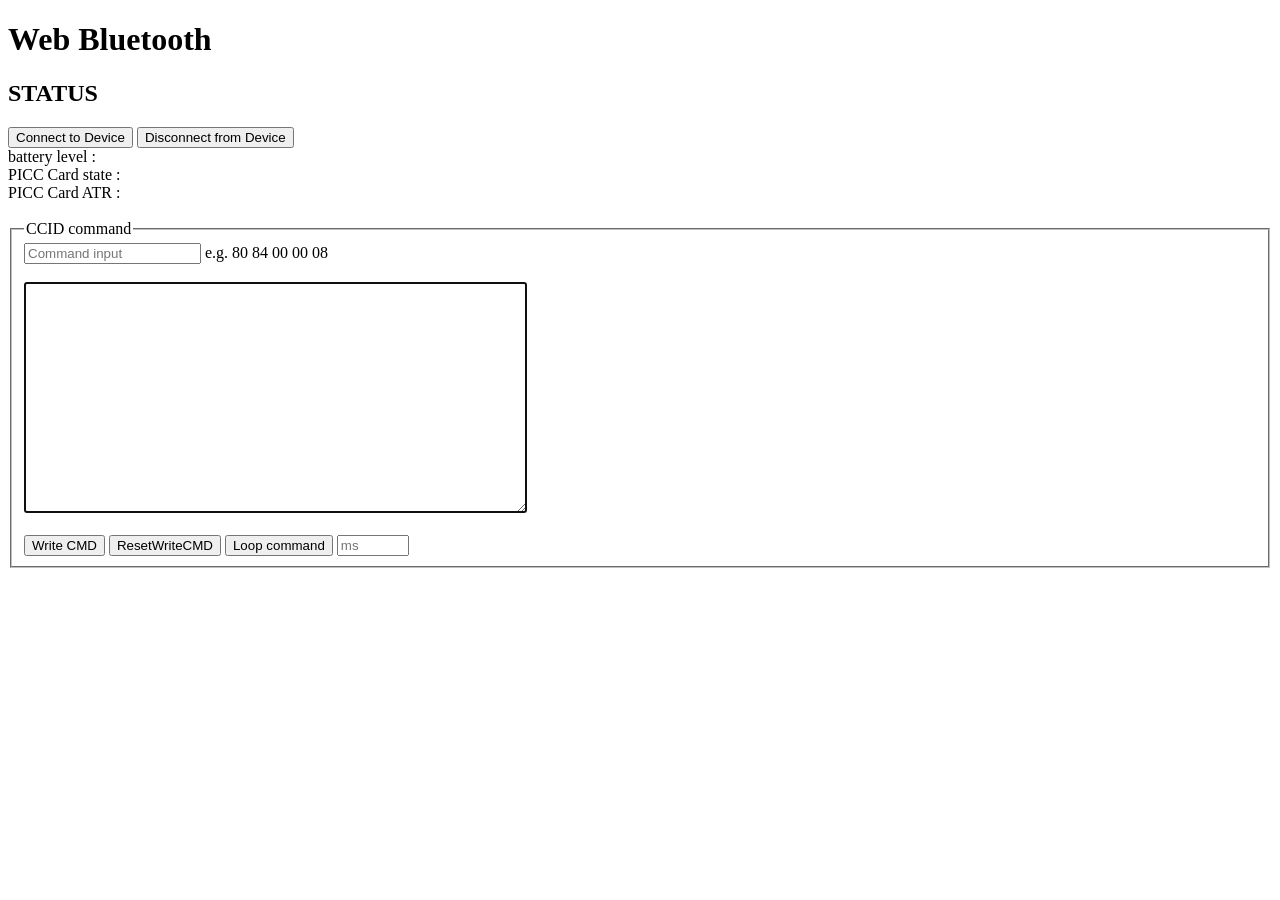
==== commit b75cc814: "add a looping function [*] Android may have problem when sending long MTU as default assume exchange" ====
--- a/webble_reader/index.html
+++ b/webble_reader/index.html
@@ -96,100 +96,104 @@
             
             c_device_information.forEach(c_device_information => {
                 var decoder = new TextDecoder("utf-8");
-                switch (c_device_information.uuid) {
-                    case BluetoothUUID.getCharacteristic('manufacturer_name_string'):
-                      queue = queue.then(_ => c_device_information.readValue()).then(value => {
-                        console.log('> Manufacturer Name String: ' + decoder.decode(value));
-                        contentAppendtoDeviceInfo("device_info", '> Manufacturer Name String: ' + decoder.decode(value));
-                      });
-                      break;
-
-                    case BluetoothUUID.getCharacteristic('model_number_string'):
-                      queue = queue.then(_ => c_device_information.readValue()).then(value => {
-                        console.log('> Model Number String: ' + decoder.decode(value));
-                        contentAppendtoDeviceInfo("device_info", '> Model Number String: ' + decoder.decode(value));
-                      });
-                      break;
-
-                    case BluetoothUUID.getCharacteristic('hardware_revision_string'):
-                      queue = queue.then(_ => c_device_information.readValue()).then(value => {
-                        console.log('> Hardware Revision String: ' + decoder.decode(value));
-                        contentAppendtoDeviceInfo("device_info", '> Hardware Revision String: ' + decoder.decode(value));
-                      });
-                      break;
-
-                    case BluetoothUUID.getCharacteristic('firmware_revision_string'):
-                      queue = queue.then(_ => c_device_information.readValue()).then(value => {
-                        console.log('> Firmware Revision String: ' + decoder.decode(value));
-                        contentAppendtoDeviceInfo("device_info", '> Firmware Revision String: ' + decoder.decode(value));
-                      });
-                      break;
-
-                    case BluetoothUUID.getCharacteristic('software_revision_string'):
-                      queue = queue.then(_ => c_device_information.readValue()).then(value => {
-                        console.log('> Software Revision String: ' + decoder.decode(value));
-                        contentAppendtoDeviceInfo("device_info", '> Software Revision String: ' + decoder.decode(value));
-                      });
-                      break;
-
-                    case BluetoothUUID.getCharacteristic('system_id'):
-                      queue = queue.then(_ => c_device_information.readValue()).then(value => {
-                      try{
-                            console.log('> System ID: ');
-                            console.log('  > Manufacturer Identifier: ' +
-                                //padHex(value.getUint8(4)) + padHex(value.getUint8(3)) +
-                                padHex(value.getUint8(0)) + padHex(value.getUint8(1)) +
-                                padHex(value.getUint8(2)));
-                            console.log('  > Organizationally Unique Identifier: ' +
-                                padHex(value.getUint8(5)) + padHex(value.getUint8(6)) +
-                                padHex(value.getUint8(7)));
-                                var output_str = '> System ID: ' + '\n' + '  > Manufacturer Identifier: ' +
-                                //padHex(value.getUint8(4)) + padHex(value.getUint8(3)) +
-                                padHex(value.getUint8(0)) + padHex(value.getUint8(1)) +
-                                padHex(value.getUint8(2)) + '\n' + '  > Organizationally Unique Identifier: ' +
-                                padHex(value.getUint8(5)) + padHex(value.getUint8(6)) +
-                                padHex(value.getUint8(7));
-                                contentAppendtoDeviceInfo("device_info", output_str);
-                        }
-                        catch{
-                            console.log("error in getting System ID");
-                        }
-                            
-                      });
-                      break;
-
-                    case BluetoothUUID.getCharacteristic('pnp_id'):
-                      queue = queue.then(_ => c_device_information.readValue()).then(value => {
-                        var output_str;
-                        console.log('> PnP ID:');
-                        output_str += '> PnP ID:';
-                        console.log('  > Vendor ID Source: ' +
-                            (value.getUint8(0) === 1 ? 'Bluetooth' : 'USB'));
-                        output_str += '\n' + '  > Vendor ID Source: ' + (value.getUint8(0) === 1 ? 'Bluetooth' : 'USB');
-                        if (value.getUint8(0) === 1) {
-                          console.log('  > Vendor ID: ' +
-                              (value.getUint8(1) | value.getUint8(2) << 8));
-                              output_str += '\n' + '  > Vendor ID: ' + (value.getUint8(1) | value.getUint8(2) << 8) + '(0x' + (value.getUint8(1) | value.getUint8(2) << 8).toString(16) + ')' ;
-                        } else {
-                          console.log('  > Vendor ID: ' +
-                              getUsbVendorName(value.getUint8(1) | value.getUint8(2) << 8));
-                              output_str += '\n' + '  > Vendor ID: ' + getUsbVendorName(value.getUint8(1) | value.getUint8(2) << 8) + '(0x' + (value.getUint8(1) | value.getUint8(2) << 8).toString(16) + ')';
-                        }
-                        console.log('  > Product ID: ' +
-                            (value.getUint8(3) | value.getUint8(4) << 8));
-                        console.log('  > Product Version: ' +
-                            (value.getUint8(5) | value.getUint8(6) << 8));
-                            output_str += '\n' + '  > Product ID: ' + (value.getUint8(3) | value.getUint8(4) << 8) 
-                            + '(0x' + (value.getUint8(3) | value.getUint8(4) << 8).toString(16) + ')' + '\n' + '  > Product Version: ' +(value.getUint8(5) | value.getUint8(6) << 8)
-                            + '(0x' + (value.getUint8(5) | value.getUint8(6) << 8).toString(16) + ')';
-                        contentAppendtoDeviceInfo("device_info",output_str);
-                      });
-                      break;
-
-                    default: console.log('> Unknown Characteristic: ' + c_device_information.uuid);
+                try{
+                    switch (c_device_information.uuid) {
+                        case BluetoothUUID.getCharacteristic('manufacturer_name_string'):
+                          queue = queue.then(_ => c_device_information.readValue()).then(value => {
+                            console.log('> Manufacturer Name String: ' + decoder.decode(value));
+                            contentAppendtoDeviceInfo("device_info", '> Manufacturer Name String: ' + decoder.decode(value));
+                          });
+                          break;
+
+                        case BluetoothUUID.getCharacteristic('model_number_string'):
+                          queue = queue.then(_ => c_device_information.readValue()).then(value => {
+                            console.log('> Model Number String: ' + decoder.decode(value));
+                            contentAppendtoDeviceInfo("device_info", '> Model Number String: ' + decoder.decode(value));
+                          });
+                          break;
+
+                        case BluetoothUUID.getCharacteristic('hardware_revision_string'):
+                          queue = queue.then(_ => c_device_information.readValue()).then(value => {
+                            console.log('> Hardware Revision String: ' + decoder.decode(value));
+                            contentAppendtoDeviceInfo("device_info", '> Hardware Revision String: ' + decoder.decode(value));
+                          });
+                          break;
+
+                        case BluetoothUUID.getCharacteristic('firmware_revision_string'):
+                          queue = queue.then(_ => c_device_information.readValue()).then(value => {
+                            console.log('> Firmware Revision String: ' + decoder.decode(value));
+                            contentAppendtoDeviceInfo("device_info", '> Firmware Revision String: ' + decoder.decode(value));
+                          });
+                          break;
+
+                        case BluetoothUUID.getCharacteristic('software_revision_string'):
+                          queue = queue.then(_ => c_device_information.readValue()).then(value => {
+                            console.log('> Software Revision String: ' + decoder.decode(value));
+                            contentAppendtoDeviceInfo("device_info", '> Software Revision String: ' + decoder.decode(value));
+                          });
+                          break;
+
+                        case BluetoothUUID.getCharacteristic('system_id'):
+                          queue = queue.then(_ => c_device_information.readValue()).then(value => {
+                          try{
+                                console.log('> System ID: ');
+                                console.log('  > Manufacturer Identifier: ' +
+                                    //padHex(value.getUint8(4)) + padHex(value.getUint8(3)) +
+                                    padHex(value.getUint8(0)) + padHex(value.getUint8(1)) +
+                                    padHex(value.getUint8(2)));
+                                console.log('  > Organizationally Unique Identifier: ' +
+                                    padHex(value.getUint8(5)) + padHex(value.getUint8(6)) +
+                                    padHex(value.getUint8(7)));
+                                    var output_str = '> System ID: ' + '\n' + '  > Manufacturer Identifier: ' +
+                                    //padHex(value.getUint8(4)) + padHex(value.getUint8(3)) +
+                                    padHex(value.getUint8(0)) + padHex(value.getUint8(1)) +
+                                    padHex(value.getUint8(2)) + '\n' + '  > Organizationally Unique Identifier: ' +
+                                    padHex(value.getUint8(5)) + padHex(value.getUint8(6)) +
+                                    padHex(value.getUint8(7));
+                                    contentAppendtoDeviceInfo("device_info", output_str);
+                            }
+                            catch{
+                                console.log("error in getting System ID");
+                            }
+                                
+                          });
+                          break;
+
+                        case BluetoothUUID.getCharacteristic('pnp_id'):
+                          queue = queue.then(_ => c_device_information.readValue()).then(value => {
+                            var output_str;
+                            console.log('> PnP ID:');
+                            output_str += '> PnP ID:';
+                            console.log('  > Vendor ID Source: ' +
+                                (value.getUint8(0) === 1 ? 'Bluetooth' : 'USB'));
+                            output_str += '\n' + '  > Vendor ID Source: ' + (value.getUint8(0) === 1 ? 'Bluetooth' : 'USB');
+                            if (value.getUint8(0) === 1) {
+                              console.log('  > Vendor ID: ' +
+                                  (value.getUint8(1) | value.getUint8(2) << 8));
+                                  output_str += '\n' + '  > Vendor ID: ' + (value.getUint8(1) | value.getUint8(2) << 8) + '(0x' + (value.getUint8(1) | value.getUint8(2) << 8).toString(16) + ')' ;
+                            } else {
+                              console.log('  > Vendor ID: ' +
+                                  getUsbVendorName(value.getUint8(1) | value.getUint8(2) << 8));
+                                  output_str += '\n' + '  > Vendor ID: ' + getUsbVendorName(value.getUint8(1) | value.getUint8(2) << 8) + '(0x' + (value.getUint8(1) | value.getUint8(2) << 8).toString(16) + ')';
+                            }
+                            console.log('  > Product ID: ' +
+                                (value.getUint8(3) | value.getUint8(4) << 8));
+                            console.log('  > Product Version: ' +
+                                (value.getUint8(5) | value.getUint8(6) << 8));
+                                output_str += '\n' + '  > Product ID: ' + (value.getUint8(3) | value.getUint8(4) << 8) 
+                                + '(0x' + (value.getUint8(3) | value.getUint8(4) << 8).toString(16) + ')' + '\n' + '  > Product Version: ' +(value.getUint8(5) | value.getUint8(6) << 8)
+                                + '(0x' + (value.getUint8(5) | value.getUint8(6) << 8).toString(16) + ')';
+                            contentAppendtoDeviceInfo("device_info",output_str);
+                          });
+                          break;
+
+                        default: console.log('> Unknown Characteristic: ' + c_device_information.uuid);
+                    }
+                }
+                catch{
+                    console.log('oh no');
                 }
             });
-            
             
             n_battery_service = c_battery_service.startNotifications();
             n_card_notice = c_card_notice.startNotifications();
@@ -201,6 +205,7 @@
             // Set up event listener for when characteristic value changes.
             n_battery_service.addEventListener('characteristicvaluechanged',
                                             handleBatteryLevelChanged);
+            
             n_card_notice.addEventListener('characteristicvaluechanged',
                                             handleCardTapNoticeChanged);
             n_card_notice_cmd.addEventListener('characteristicvaluechanged',
@@ -212,7 +217,12 @@
             //console.log(`Battery percentage is ${value.getUint8(0)}`);
         })
         .catch(error => {
+          console.log('Error: ' + error);
+          bluetoothDevice.addEventListener('gattserverdisconnected', onDisconnected);
           console.error('Error: ' + error);
+          content("connection_state", "DISCONNECTED");//disconnected will go here
+          contentChangeColor("connection_state", "red");
+          console.log('> Bluetooth Device is already disconnected');
         });
         
         
@@ -497,12 +507,12 @@
           console.log('  RSSI: ' + event.rssi);
           console.log('  TX Power: ' + event.txPower);
           console.log('  UUIDs: ' + event.uuids);
-          event.manufacturerData.forEach((valueDataView, key) => {
+          /*event.manufacturerData.forEach((valueDataView, key) => {
             logDataView('Manufacturer', key, valueDataView);
-          });
-          event.serviceData.forEach((valueDataView, key) => {
+          });*/
+          /*event.serviceData.forEach((valueDataView, key) => {
             logDataView('Service', key, valueDataView);
-          });
+          });*/
         });
 
         setTimeout(stopScan, 10000);
@@ -528,6 +538,18 @@
           '\n    (Hex) ' + hexString +
           '\n    (ASCII) ' + asciiString);
     };
+    var cmd_interval_id = null;
+    function LoopCMD(){
+        if(cmd_interval_id == null){
+            cmd_interval_id = setInterval(sendWriteCMD,document.getElementById("loop_interval").value);
+            document.getElementById("loopButton").innerHTML = "Stop command";
+        }
+        else{
+            clearInterval(cmd_interval_id);
+            cmd_interval_id = null;
+            document.getElementById("loopButton").innerHTML = "Loop command";
+        }
+    }
   </script>
   <h1>Web Bluetooth</h1>
   <h2 id="connection_state">STATUS</h2>
@@ -551,6 +573,8 @@
 
     <button onclick="sendWriteCMD()" id="CCIDsubmit">Write CMD</button>
     <button onclick="resetWriteCMD()">ResetWriteCMD</button>
+    <button onclick="LoopCMD()" id="loopButton">Loop command</button>
+    <input type="number" placeholder="ms" id="loop_interval" min="10" max="10000">
   </fieldset>
   <br>
   <br>
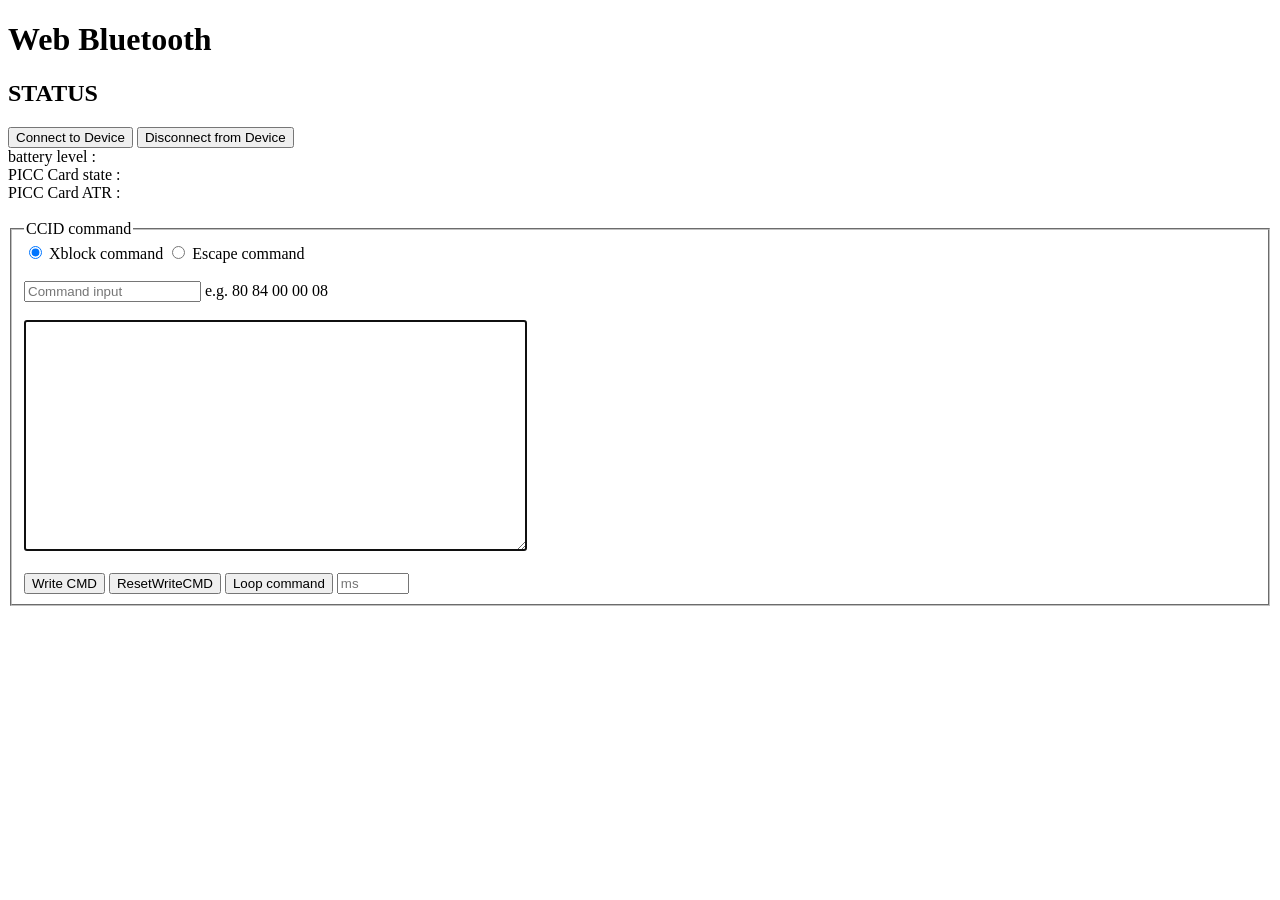
==== commit 318323d9: "add support for escape command" ====
--- a/webble_reader/index.html
+++ b/webble_reader/index.html
@@ -29,6 +29,7 @@
           .map(x => x.toString(16).padStart(2, '0'))
           .join('');
     }
+    
   
     function connectToDevice() {
       bluetoothDevice = null;
@@ -269,6 +270,11 @@
           }
           txt.value += cardTaped +'\n';
           document.getElementById("CCID_log").scrollTop = document.getElementById("CCID_log").scrollHeight;
+          
+          if(txt.value.split("\n").length >3000){
+            txt.value = "";
+          }
+          
           console.log(uint8_buf[7] == 0x80);
           console.log(uint8_buf[7]);
           if(uint8_buf[7] == 0x80 && previous_cmd == 0x62){
@@ -339,6 +345,11 @@
       content("connection_state", "DISCONNECTED");//disconnected will go here
       contentChangeColor("connection_state", "red");
       clearContent("device_info");
+      if(cmd_interval_id != null){
+          clearInterval(cmd_interval_id);
+          cmd_interval_id = null;
+          document.getElementById("loopButton").innerHTML = "Loop command";
+      }
     }
     
     function getDeviceType(value) {
@@ -383,8 +394,21 @@
             //write_cmd.writeValueWithoutResponse(buffer,response = 'never');
             try{
                 var ccid_cmd = document.getElementById("CCID_cmd_in").value;
+                const cmdTypeRadio = document.getElementsByName("commandType");
+                var output_data = null;
+                for(var i = 0; i< cmdTypeRadio.length; i++)
+                {
+                    if(cmdTypeRadio[i].value == "xblk" && cmdTypeRadio[i].checked == true)
+                    {
+                        output_data = construct_CCID_Xblk(ccid_cmd.replace(/\s/g, ''));
+                    }
+                    else if(cmdTypeRadio[i].value == "esc" && cmdTypeRadio[i].checked == true)
+                    {
+                        output_data = construct_CCID_Esc(ccid_cmd.replace(/\s/g, ''));
+                    }
+                }
                 
-                var output_data = construct_CCID_Xblk(ccid_cmd.replace(/\s/g, ''));
+                
                 output_data = construct_ble_header(output_data);
                 output_data = construct_ble_footer(output_data);
                 write_cmd.writeValueWithoutResponse(fromHexString(output_data).buffer,response = 'never');
@@ -405,6 +429,11 @@
         }
         else{
             alert("Please connect to device");
+             if(cmd_interval_id != null){
+                clearInterval(cmd_interval_id);
+                cmd_interval_id = null;
+                document.getElementById("loopButton").innerHTML = "Loop command";
+            }
         }
     }
     
@@ -455,6 +484,24 @@
         return ccid_header+cmd;
     }
     
+    function construct_CCID_Esc(cmd){
+        var ccid_header = "";
+        ccid_header += "6B";
+        previous_cmd = 0x6b;
+        var size_of_cmd = cmd.length/2;
+        for(var i=0;i<4;i++){
+            ccid_header += (((size_of_cmd) >> (8*i)) & 0xff).toString(16).padStart(2, '0').toUpperCase();
+            
+        }
+        ccid_header += "00";
+        ccid_header += (ccid_seq & 0xff).toString(16).padStart(2, '0').toUpperCase();
+        ccid_seq +=1;
+        ccid_header += "00";
+        ccid_header += "00";
+        ccid_header += "00";
+        return ccid_header+cmd;
+    }
+    
     function construct_ble_footer(cmd){
         var ble_footer = "";
         var cmd_array = fromHexString(cmd);
@@ -562,7 +609,14 @@
   <br>
   <fieldset>
     <legend>CCID command</legend>
-
+    <div>
+      <input type="radio" id="xblockCMD" name="commandType" value="xblk" checked/>
+      <label for="xblockCMD">Xblock command</label>
+
+      <input type="radio" id="escCMD" name="commandType" value="esc" />
+      <label for="escCMD">Escape command</label>
+    </div>
+    <br>
     <input type="text" placeholder="Command input" id="CCID_cmd_in">
     <a> e.g. 80 84 00 00 08 </a>
     <br>
